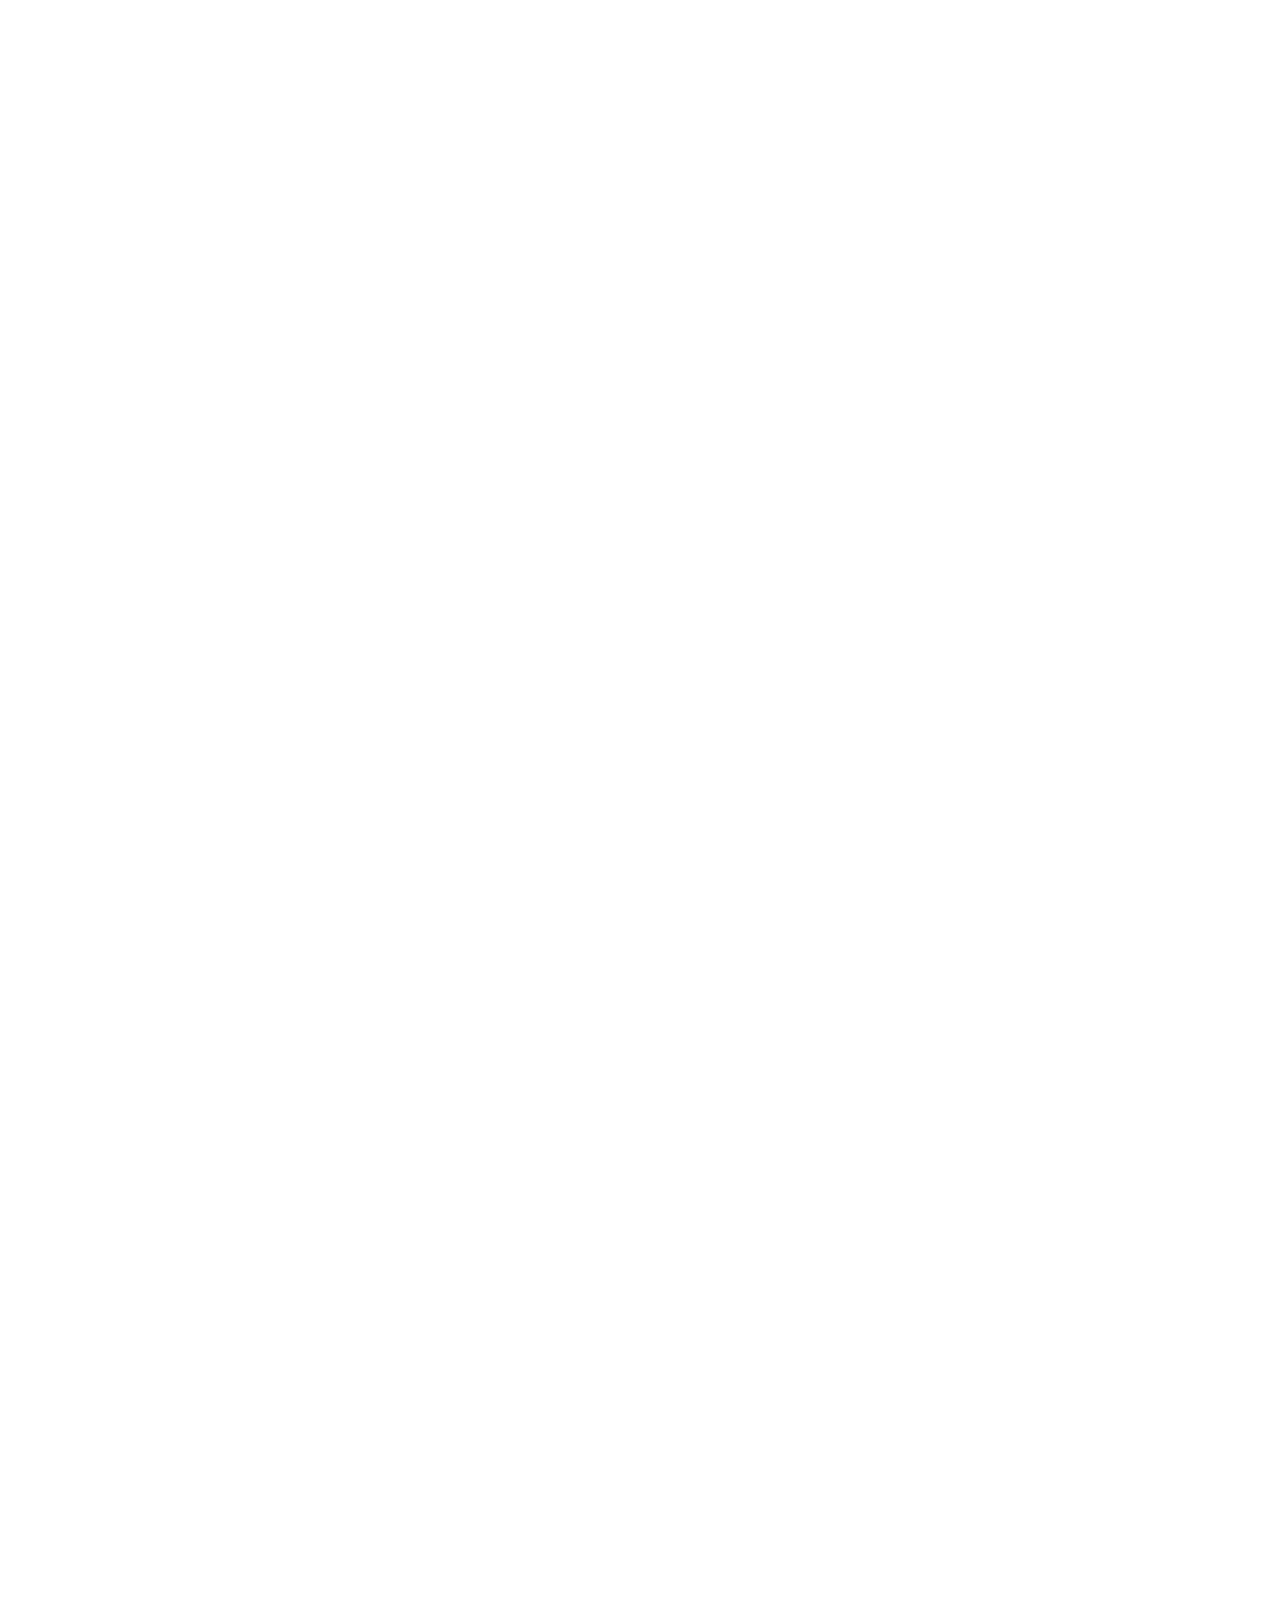
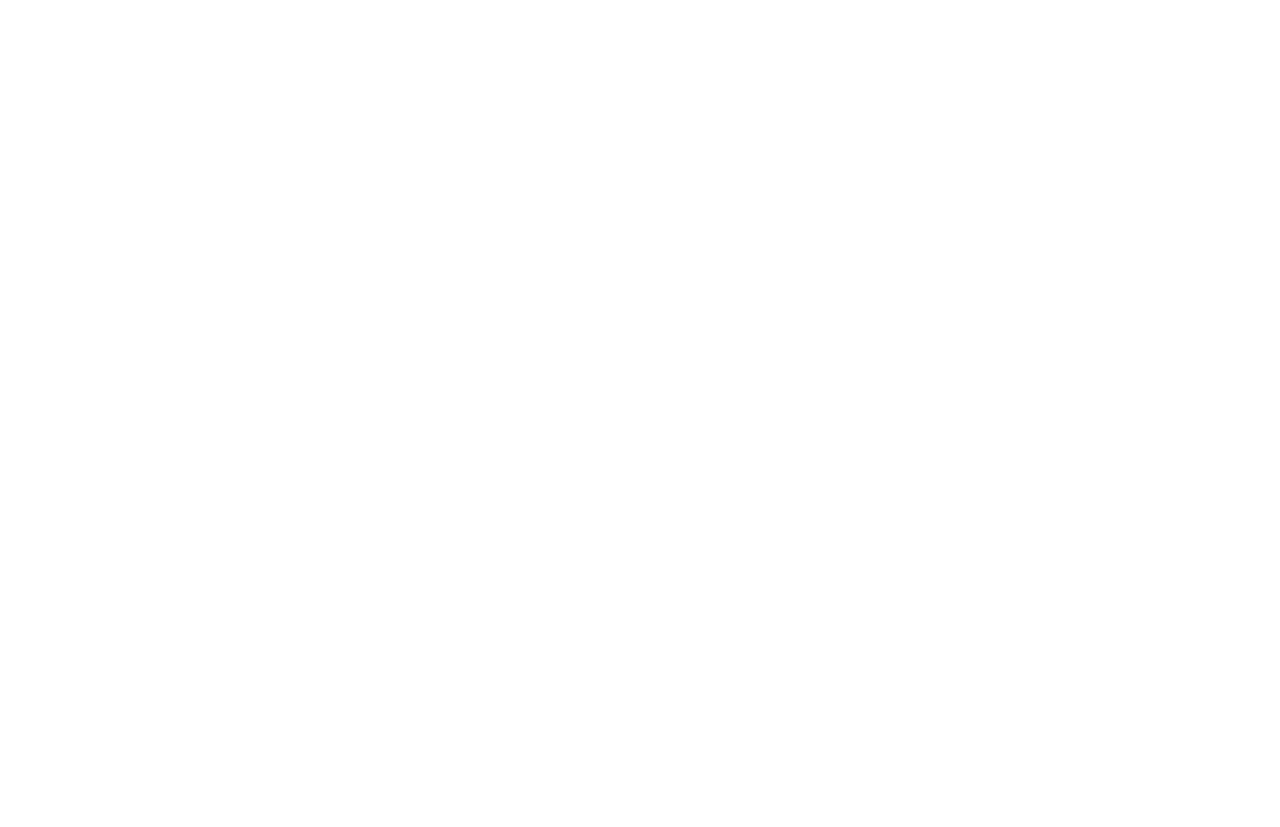
==== about.html @ 9824d0da "about page styling fix, removed slideshow" ====
﻿<!DOCTYPE html>
<!--[if IE 8]><html class="no-js lt-ie9" lang="en"> <![endif]-->
<!--[if gt IE 8]>
	<!--><html class="no-js" lang="en"><!--<![endif]-->
	<head>

	<!-- Global site tag (gtag.js) - Google Analytics -->
	<script async src="https://www.googletagmanager.com/gtag/js?id=UA-121237504-1"></script>
	<script>
	window.dataLayer = window.dataLayer || [];
	function gtag(){dataLayer.push(arguments);}
	gtag('js', new Date());

	gtag('config', 'UA-121237504-1');
	</script>

	<!-- Basic Page Needs
	================================================== -->
	<meta charset="utf-8">
	<title>Suhas Motwani</title>
	<meta name="description" content="">
	<meta name="author" content="">

	<!-- Mobile Specific Metas
	================================================== -->
	<meta name="viewport" content="width=device-width, initial-scale=1, maximum-scale=1">
	
	
	
	<!-- CSS
	================================================== -->
	<link rel="stylesheet" href="css/base.css"/>
	<link rel="stylesheet" href="css/skeleton.css"/>
	<link rel="stylesheet" href="css/layout.css"/>
	<link rel="stylesheet" href="css/font-awesome.css" />
	<link rel="stylesheet" href="css/retina.css"/>
	<link rel="stylesheet" href="css/animsition.min.css"/>
	<link rel="stylesheet" href="https://maxcdn.bootstrapcdn.com/bootstrap/3.3.7/css/bootstrap.min.css">


	
	<!-- Favicons
	================================================== -->
	<link rel="shortcut icon" href="favicon.png">
	<link rel="apple-touch-icon" href="apple-touch-icon.png">
	<link rel="apple-touch-icon" sizes="72x72" href="apple-touch-icon-72x72.png">
	<link rel="apple-touch-icon" sizes="114x114" href="apple-touch-icon-114x114.png">
	
	
	
</head>
<body>	

	<div class="animsition">
		
	<!-- MENU
	================================================== -->	

	<div id="menu-wrap" class="menu-back cbp-af-header">
		<div class="container">
			<div class="sixteen columns">
				<div class="home-logo">
					<a href="index.html">
						<img class="custom-logo" alt="home" src="./images/Layer2.png" >
					</a>
				</div>
				<ul class="slimmenu">
					<li>
						<a href="about.html" class="animsition-link">about</a>
					</li>
					<li>
						<a href="projects.html" class="animsition-link">projects</a>
					</li>
					<li> 
						<a href="blog.html" class="animsition-link">journal</a>
					</li>
					<li> 
						<a href="leer_lista.html" class="animsition-link">leer lista</a>
					</li>
					<li> 
						<a href="hello.html" class="animsition-link">hello</a>
					</li>
				</ul>
			</div>
		</div>
	</div>		
	
	<!-- Primary Page Layout
	================================================== -->

	<section class="cd-section">
		<div class="cd-block">
			<div class="about-top">
				
				<div class="big-text-pages-top-about">
					<h1 style="color: #fff">Bengaluru Huduga<span style="color: rgb(248, 148, 6)"> . </span>Mumbai Meri Jaan</h1>
				</div>
				
				<div class="small-text-about">- Small beginnings, Big Dreams -</div>
				
				<a href="#scroll-link" class="scroll scroll-down"></a>
				
			</div>
		</div>
	</section> <!-- .cd-section --> 

	<section class="section white-background padding-top" id="scroll-link">
		<div class="container row" id="about-contents-container">
			<div class="col-md-6">
				<div class="section-big-header-text">	
					<h2>Suhas Motwani<span>.</span></h2>	
					<div class="line-big-header"></div>
					<p>
						<div style="font-size: 15px;  padding-bottom: 15px;" >I strongly believe in the words of Carl Bard - </div>
						<div style="font-size: 15px; padding-bottom: 15px;" >"No one can go back and make a brand new start, but anyone can start from now and make a brand new ending" .</div>
						<div  style="font-size: 15px;font-style:italic;" >Making every moment worth living, since 1994.</div>
					</p> 
				</div>		
			</div>		
			<div class="col-md-6" style="font-size: 14px;">
				<p class="text-bottom-margin about-text-title">Pragmatic, Persistent and an eye for Innovation. </p>
				<p class="text-bottom-margin">I'm a keen learner and believe in an interdisciplinary approach to understanding the world with focus on finance, economics and business. Four years of Engineering and 21 months in a data prominent role has given me a strong foothold on the technical aspects and pathways to tackle real-world problems.</p>
				<p class="text-bottom-margin">Outside of work and academics, I’ve a strong passion for event management and have worked for a gamut of clients in the past few years. I have also been actively involved in sports through my teenage years, representing Bangalore at the district level Cricket tournaments and participating in Basketball and Volleyball at the college level.</p>
				<p class="text-bottom-margin">I have a strong inclination to travel and discover the abundance and serenity nature has to offer. Currently working on a couple of projects to enable the disabled, using technology.</p>
				<p class="text-bottom-margin"></p>
			</div>		
		</div>
	</section>

	<section class="section white-background row">
		<div id="custom-projects-grid">
			<div class="about-container row">
				<div class="custom-about-container  col-md-offset-2 col-md-3">
					<div class="team-wrap">
						<img src="./images/IMG_0418-compressor.jpg" alt="me">
						<div class="mask-team">
							<h6>Suhas Motwani</h6>
							<p><span>business intelligence and analytics consultant</span></p>
							<ul class="skills-list">
								<li>
									<p><span>&#xf1db;</span>Thorogood Associates</p>
								</li>
							</ul>
							<div class="social-team">
								<ul class="list-social-team">
									<li class="icon-soc-team">
										<a target="_blank" target="_blank" href="http://www.linkedin.com/in/suhasmotwani">&#xf0e1;</a>
									</li>
									<li class="icon-soc-team">
										<a target="_blank" href="https://www.facebook.com/suhas.motwani">&#xf09a;</a>
									</li>
									<li class="icon-soc-team">
										<a target="_blank" href="http://twitter.com/MotwaniSuhas">&#xf099;</a>
									</li>
									<li class="icon-soc-team">
										<a target="_blank" href="http://www.instagram.com/motwanisuhas">&#xf16d;</a>
									</li>
								</ul>
							</div>
						</div>
					</div>
				</div>
				<div class="col-md-offset-1 col-md-5">
					<div class="skill-item-container">
						<div class="skills-name">Data <span></span></div>
						<div class="pro-bar-container pro-bar-margin">
							<div class="pro-bar bar-70" data-pro-bar-percent="70"></div>
						</div>
					</div>
					<div class="skill-item-container">
						<div class="skills-name">Story <span></span></div>
						<div class="pro-bar-container pro-bar-margin">
							<div class="pro-bar bar-80" data-pro-bar-percent="80"></div>
						</div>
					</div>
					<div class="skill-item-container">
						<div class="skills-name">Product <span></span></div>
						<div class="pro-bar-container pro-bar-margin">
							<div class="pro-bar bar-60" data-pro-bar-percent="60" data-pro-bar-delay="100"></div>
						</div>
					</div>
					<div class="skill-item-container">
						<div class="skills-name">Growth <span></span></div>
						<div class="pro-bar-container pro-bar-margin">
							<div class="pro-bar bar-82" data-pro-bar-percent="82" data-pro-bar-delay="100"></div>
						</div>
					</div>
				</div>
			</div>
		</div>
	</section>
		
	<section class="section white-background padding-top">
		<div id="slideshow" >
			<div class="row">
				<img class="small-img" src="./images/about/bmsce.jpg" alt="" >
				<img class="small-img" src="./images/about/wiksate.jpg" alt="" >
				<img class="small-img" src="./images/about/microsoft.png" alt="" >
				<img class="small-img" src="./images/about/logo_motif-10.jpg" alt="" >
			</div>
			<div class="row">
				<img class="small-img" src="./images/about/thorogood.png" alt="" >
				<img class="small-img" src="./images/about/nopo.jpg" alt="" >
				<img class="small-img" src="./images/about/rotract.png" alt="">
				<img class="small-img" src="./images/about/tedx.jpg" alt="" >
			</div>
		</div>
	</section>

	<nav>
		<ul class="cd-vertical-nav">
			<li><a href="#0" class="cd-prev"></a></li>
			<li><a href="#0" class="cd-next"></a></li>
		</ul>
	</nav> <!-- .cd-vertical-nav -->

	<footer class="footer no-shadow">
		<div class="container">
			<div class="sixteen columns">
				<div class="footer-social">
					<a target="_blank" href="http://www.linkedin.com/in/suhasmotwani">linkedin</a>
					<a target="_blank" href="https://www.facebook.com/suhas.motwani">facebook</a>
					<a target="_blank" href="http://twitter.com/MotwaniSuhas">twitter</a>
					<a target="_blank" href="http://www.instagram.com/motwanisuhas">instagram</a>
				</div>
			</div>
		</div>
		<div class="container">
			<div class="sixteen columns">
				<div class="footer-copy-text">
					<p>© Suhas Motwani. All rights reserved. 2018</p>
					<!-- <p>Made with 💕 by S&S in Bengaluru, India</p> -->
				</div>
			</div>
		</div>
	</footer> 	
		
	</div>	

	
	<!-- JAVASCRIPT
	================================================== -->
	<script type="text/javascript" src="js/jquery.js"></script>	
	<!-- <script type="text/javascript" src="js/modernizr.custom.js"></script>  -->
	<script type="text/javascript" src="js/jquery.animsition.min.js"></script>
  <script src="https://maxcdn.bootstrapcdn.com/bootstrap/3.3.7/js/bootstrap.min.js"></script>

	<script type="text/javascript">
		// $("#slideshow > div:gt(0)").hide();

		// setInterval(function() {
		// 	$('#slideshow > div:first')
		// 	.fadeOut(1000)
		// 	.next()
		// 	.fadeIn(1000)
		// 	.end()
		// 	.appendTo('#slideshow');
		// }, 3000);
</script>
<script type="text/javascript">
	(function($) { "use strict";
		$(document).ready(function() {
			
			$(".animsition").animsition({
				
				inClass               :   'zoom-in-sm',
				outClass              :   'zoom-out-sm',
				inDuration            :    800,
				outDuration           :    800,
				linkElement           :   '.animsition-link', 
		// e.g. linkElement   :   'a:not([target="_blank"]):not([href^=#])'
		loading               :    true,
		loadingParentElement  :   'body', //animsition wrapper element
		loadingClass          :   'animsition-loading',
		unSupportCss          : [ 'animation-duration',
		'-webkit-animation-duration',
		'-o-animation-duration'
		],
		//"unSupportCss" option allows you to disable the "animsition" in case the css property in the array is not supported by your browser. 
		//The default setting is to disable the "animsition" in a browser that does not support "animation-duration".
		
		overlay               :   false,
		
		overlayClass          :   'animsition-overlay-slide',
		overlayParentElement  :   'body'
	});
		});  
	})(jQuery);
</script>
<script type="text/javascript" src="js/jquery.easing.js"></script>
<!-- <script type="text/javascript" src="js/retina-1.1.0.min.js"></script> -->
<!-- <script type="text/javascript" src="js/classie.js"></script> -->
<!-- <script type="text/javascript" src="js/cbpAnimatedHeader.min.js"></script> -->
<script type="text/javascript" src="js/menu.js"></script> 	
<script type="text/javascript" src="js/scroll.js"></script>
<script type="text/javascript" src="js/custom-about.js"></script>  	  

<!-- <script type="text/javascript" src="js/jquery.counterup.min.js"></script> -->
<!-- <script type="text/javascript" src="js/waypoints.min.js"></script> -->
<script type="text/javascript" src="js/visible.min.js"></script> 
<script type="text/javascript" src="js/pro-bars.js"></script>	
<!-- <script type="text/javascript" src="js/jquery.fitvids.js"></script>  -->
<!-- <script type="text/javascript" src="js/smk-accordion.js"></script> -->
<!-- <script type="text/javascript" src="js/custom-shortcodes.js"></script>  -->
<!-- End Document
	================================================== -->
</body>
</html>
---- css/base.css ----
/*
* Skeleton V1.2
* Copyright 2011, Dave Gamache
* www.getskeleton.com
* Free to use under the MIT license.
* http://www.opensource.org/licenses/mit-license.php
* 6/20/2012
*/


/* Table of Content
==================================================
	#Reset & Basics
	#Basic Styles
	#Site Styles
	#Typography
	#Links
	#Lists
	#Images
	#Buttons
	#Forms
	#Misc */


/* #Reset & Basics (Inspired by E. Meyers)
================================================== */
	html, body, div, span, applet, object, iframe, h1, h2, h3, h4, h5, h6, p, blockquote, pre, a, abbr, acronym, address, big, cite, code, del, dfn, em, img, ins, kbd, q, s, samp, small, strike, strong, sub, sup, tt, var, b, u, i, center, dl, dt, dd, ol, ul, li, fieldset, form, label, legend, table, caption, tbody, tfoot, thead, tr, th, td, article, aside, canvas, details, embed, figure, figcaption, footer, header, hgroup, menu, nav, output, ruby, section, summary, time, mark, audio, video, select{
		margin: 0;
		padding: 0;
		border: 0;
		font-size: 100%;
		font: inherit;
		vertical-align: baseline; }
	article, aside, details, figcaption, figure, footer, header, hgroup, menu, nav, section {
		display: block; }
	body {
		line-height: 1; }
	ol, ul {
		list-style: none; }
	blockquote, q {
		quotes: none; }
	blockquote:before, blockquote:after,
	q:before, q:after {
		content: '';
		content: none; }
	table {
		border-collapse: collapse;
		border-spacing: 0; }

/* #Basic Styles
================================================== */
body {
	background: #f2f2f2;
	font-family: 'Open Sans', sans-serif;
	font-weight:400;
	font-size: 13px;
	line-height:26px;
	color:#999999;
	overflow-x:hidden;
	-webkit-font-smoothing: antialiased; /* Fix for webkit rendering */
	text-shadow: 1px 1px 1px rgba(0,0,0,0.004);
	-webkit-text-size-adjust: 100%;
 }
 html {
		overflow-x:hidden; 
	height:100%;
}
/* #Typography
================================================== */
	h1, h2, h3, h4, h5, h6 {
		color: #414141;
		font-family: 'Galano-Bold';
		text-align:center;
	}
	h1 a, h2 a, h3 a, h4 a, h5 a, h6 a { font-weight: inherit; }
	h1 { font-size: 40px; line-height:46px; }
	h2 { font-size: 34px; line-height:40px;}
	h3 { font-size: 30px; line-height: 36px;}
	h4 { font-size: 26px; line-height: 32px;}
	h5 { font-size: 22px; line-height: 28px;}
	h6 { font-size: 18px; line-height: 24px;}


	p {  }
	p img { margin: 0; }
	p.lead { font-size: 21px; line-height: 27px; color: #777;  }

	em { font-style: italic; }
	strong { font-weight: 600;}
	small { font-size: 80%; }
	


/*	Blockquotes  */
	blockquote, blockquote p { font-size: 17px; line-height: 24px; color: #777; }
	blockquote { margin: 0 0 20px; padding: 9px 20px 0 19px; }
	blockquote cite { display: block; font-size: 12px; color: #555; }
	blockquote cite:before { content: "\2014 \0020"; }
	blockquote cite a, blockquote cite a:visited, blockquote cite a:visited { color: #555; }

	hr { border: solid #323a3d; border-width: 1px 0 0; clear: both; margin:0 10px 0 10px; height: 0; position:relative;}


/* #Links
================================================== */
	a, a:visited { text-decoration: none; }
	a:hover, a:focus { color: #e74c3c;}
	p a, p a:visited { line-height: inherit; text-decoration: none;}
	a:focus{
	outline:none;
	}

/* #Lists
================================================== */
	ul, ol { }
	ul { list-style: none outside; }
	ol { list-style: decimal; }
	ol, ul.square, ul.circle, ul.disc { margin-left: 30px; }
	ul.square { list-style: square outside; }
	ul.circle { list-style: circle outside; }
	ul.disc { list-style: disc outside; }
	ul ul, ul ol,
	ol ol, ol ul { font-size: 90%;  }
	ul ul li, ul ol li,
	ol ol li, ol ul li {  }
	li { line-height: 18px; }
	ul.large li { line-height: 21px; }
	li p { line-height: 21px; }
/* #Buttons
================================================== */

	.button,
	button,
	input[type="submit"],
	input[type="reset"],
	input[type="button"] {
	background:#363636;	
	margin-top:10px;
	border:none;
	  color: #dfdfdf;
	  display: inline-block;
	  font-size: 16px;
	  cursor: pointer;
	  line-height: normal;
	  padding: 15px 25px;
	-webkit-transition : all 0.3s ease-out;
	-moz-transition : all 0.3s ease-out;
	-o-transition :all 0.3s ease-out;
	transition : all 0.3s ease-out; 
	width:100%}

	.button:hover,
	button:hover,
	input[type="submit"]:hover,
	input[type="reset"]:hover,
	input[type="button"]:hover {	
	  color: #e74c3c;
	background:#292929;	 }

	.button:active,
	button:active,
	input[type="submit"]:active,
	input[type="reset"]:active,
	input[type="button"]:active {	
	  color: #e74c3c;}

	.button.full-width,
	button.full-width,
	input[type="submit"].full-width,
	input[type="reset"].full-width,
	input[type="button"].full-width {
		width: 100%;
		padding-left: 0 !important;
		padding-right: 0 !important;
		text-align: center; }

	/* Fix for odd Mozilla border & padding issues */
	button::-moz-focus-inner,
	input::-moz-focus-inner {
    border: 0;
    padding: 0;
	}
/* #Images
================================================== */






/* #Misc
================================================== */
	.remove-bottom { margin-bottom: 0 !important; }
	.half-bottom { margin-bottom: 10px !important; }
	.add-bottom { margin-bottom: 20px !important; }

.clear {
	clear: both;
	display: block;
	overflow: hidden;
	visibility: hidden;
	width: 0;
	height: 0;
}
::selection {
	background: rgba(100,100,100,.2); /* Safari */
	}
::-moz-selection {
	background: rgba(100,100,100,.2); /* Firefox */
}
---- css/skeleton.css ----
/*
* Skeleton V1.2 improved by IG Design
* Copyright 2011, Dave Gamache
* www.getskeleton.com
* Free to use under the MIT license.
* http://www.opensource.org/licenses/mit-license.php
* 6/20/2012
*/


/* Table of Contents
==================================================
	#Base 1350 Grid
	#Base 1200 Grid
    #Base 960 Grid
    #Tablet (Portrait)
    #Mobile (Portrait)
    #Mobile (Landscape)
    #Clearing */


	
/* #Base 1350 Grid
================================================== */	
	
		.container                                  { position: relative; width: 1360px; margin: 0 auto; padding: 0; }
		.container .column,
		.container .columns                         { float: left; display: inline; margin-left: 25px; margin-right: 25px; margin-top: 25px; margin-bottom: 25px;}
		.row                                        { margin-bottom: 50px; }

		/* Nested Column Classes */
		.column.alpha, .columns.alpha               { margin-left: 0; }
		.column.omega, .columns.omega               { margin-right: 0; }

		/* Base Grid */
		.container .one.column,
		.container .one.columns                     { width: 35px;  }
		.container .two.columns                     { width: 120px; }
		.container .three.columns                   { width: 205px; } 
		.container .four.columns                    { width: 290px; }
		.container .five.columns                    { width: 375px; }
		.container .six.columns                     { width: 460px; }
		.container .seven.columns                   { width: 545px; }
		.container .eight.columns                   { width: 630px; }
		.container .nine.columns                    { width: 715px; }
		.container .ten.columns                     { width: 800px; }
		.container .eleven.columns                  { width: 885px; }
		.container .twelve.columns                  { width: 970px; }
		.container .thirteen.columns                { width: 1055px; }
		.container .fourteen.columns                { width: 1140px; }
		.container .fifteen.columns                 { width: 1225px; }
		.container .sixteen.columns                 { width: 1310px; }

		.container .one-third.column                { width: 403.333333px; }
		.container .two-thirds.column               { width: 856.666666px; }

		/* Offsets */
		.container .offset-by-one                   { padding-left: 85px;  }
		.container .offset-by-two                   { padding-left: 170px; }
		.container .offset-by-three                 { padding-left: 255px; }
		.container .offset-by-four                  { padding-left: 340px; }
		.container .offset-by-five                  { padding-left: 425px; }
		.container .offset-by-six                   { padding-left: 510px; }
		.container .offset-by-seven                 { padding-left: 595px; }
		.container .offset-by-eight                 { padding-left: 680px; }
		.container .offset-by-nine                  { padding-left: 765px; }
		.container .offset-by-ten                   { padding-left: 850px; }
		.container .offset-by-eleven                { padding-left: 935px; }
		.container .offset-by-twelve                { padding-left: 1020px; }
		.container .offset-by-thirteen              { padding-left: 1105px; }
		.container .offset-by-fourteen              { padding-left: 1190px; }
		.container .offset-by-fifteen               { padding-left: 1275px; }	
	
	
	

	
/* #Base 1200 Grid
================================================== */	
	@media only screen and (min-width: 1200px) and (max-width: 1359px) {	
		.container                                  { position: relative; width: 1200px; margin: 0 auto; padding: 0; }
		.container .column,
		.container .columns                         { float: left; display: inline; margin-left: 10px; margin-right: 10px; margin-top: 10px; margin-bottom: 10px;}
		.row                                        { margin-bottom: 20px; }

		/* Nested Column Classes */
		.column.alpha, .columns.alpha               { margin-left: 0; }
		.column.omega, .columns.omega               { margin-right: 0; }

		/* Base Grid */
		.container .one.column,
		.container .one.columns                     { width: 55px;  }
		.container .two.columns                     { width: 130px; }
		.container .three.columns                   { width: 264px; }
		.container .four.columns                    { width: 280px; }
		.container .five.columns                    { width: 355px; }
		.container .six.columns                     { width: 430px; }
		.container .seven.columns                   { width: 505px; }
		.container .eight.columns                   { width: 580px; }
		.container .nine.columns                    { width: 655px; }
		.container .ten.columns                     { width: 730px; }
		.container .eleven.columns                  { width: 805px; }
		.container .twelve.columns                  { width: 880px; }
		.container .thirteen.columns                { width: 955px; }
		.container .fourteen.columns                { width: 1030px; }
		.container .fifteen.columns                 { width: 1105px; }
		.container .sixteen.columns                 { width: 1180px; }

		.container .one-third.column                { width: 380px; }
		.container .two-thirds.column               { width: 780px; }

		/* Offsets */
		.container .offset-by-one                   { padding-left: 75px;  }
		.container .offset-by-two                   { padding-left: 150px; }
		.container .offset-by-three                 { padding-left: 225px; }
		.container .offset-by-four                  { padding-left: 300px; }
		.container .offset-by-five                  { padding-left: 375px; }
		.container .offset-by-six                   { padding-left: 450px; }
		.container .offset-by-seven                 { padding-left: 525px; }
		.container .offset-by-eight                 { padding-left: 600px; }
		.container .offset-by-nine                  { padding-left: 675px; }
		.container .offset-by-ten                   { padding-left: 750px; }
		.container .offset-by-eleven                { padding-left: 825px; }
		.container .offset-by-twelve                { padding-left: 900px; }
		.container .offset-by-thirteen              { padding-left: 975px; }
		.container .offset-by-fourteen              { padding-left: 1050px; }
		.container .offset-by-fifteen               { padding-left: 1125px; }	
	}	
	
	
	

/* #Base 960 Grid
================================================== */

	@media only screen and (min-width: 960px) and (max-width: 1199px) {
		.container                                  { position: relative; width: 960px; margin: 0 auto; padding: 0; }
		.container .column,
		.container .columns                         { float: left; display: inline; margin-left: 10px; margin-right: 10px; margin-top: 10px; margin-bottom: 10px;}
		.row                                        { margin-bottom: 20px; }

		/* Nested Column Classes */
		.column.alpha, .columns.alpha               { margin-left: 0; }
		.column.omega, .columns.omega               { margin-right: 0; }

		/* Base Grid */
		.container .one.column,
		.container .one.columns                     { width: 40px;  }
		.container .two.columns                     { width: 100px; }
		.container .three.columns                   { width: 160px; }
		.container .four.columns                    { width: 220px; }
		.container .five.columns                    { width: 280px; }
		.container .six.columns                     { width: 340px; }
		.container .seven.columns                   { width: 400px; }
		.container .eight.columns                   { width: 460px; }
		.container .nine.columns                    { width: 520px; }
		.container .ten.columns                     { width: 580px; }
		.container .eleven.columns                  { width: 640px; }
		.container .twelve.columns                  { width: 700px; }
		.container .thirteen.columns                { width: 760px; }
		.container .fourteen.columns                { width: 820px; }
		.container .fifteen.columns                 { width: 880px; }
		.container .sixteen.columns                 { width: 940px; }

		.container .one-third.column                { width: 300px; }
		.container .two-thirds.column               { width: 620px; }

		/* Offsets */
		.container .offset-by-one                   { padding-left: 60px;  }
		.container .offset-by-two                   { padding-left: 120px; }
		.container .offset-by-three                 { padding-left: 180px; }
		.container .offset-by-four                  { padding-left: 240px; }
		.container .offset-by-five                  { padding-left: 300px; }
		.container .offset-by-six                   { padding-left: 360px; }
		.container .offset-by-seven                 { padding-left: 420px; }
		.container .offset-by-eight                 { padding-left: 480px; }
		.container .offset-by-nine                  { padding-left: 540px; }
		.container .offset-by-ten                   { padding-left: 600px; }
		.container .offset-by-eleven                { padding-left: 660px; }
		.container .offset-by-twelve                { padding-left: 720px; }
		.container .offset-by-thirteen              { padding-left: 780px; }
		.container .offset-by-fourteen              { padding-left: 840px; }
		.container .offset-by-fifteen               { padding-left: 900px; }
	}


/* #Tablet (Portrait)
================================================== */

    /* Note: Design for a width of 768px */

    @media only screen and (min-width: 768px) and (max-width: 959px) {
        .container                                  { width: 768px; }
        .container .column,
        .container .columns                         { margin-left: 10px; margin-right: 10px;  margin-top: 10px; margin-bottom: 10px;}
        .column.alpha, .columns.alpha               { margin-left: 0; margin-right: 10px; }
        .column.omega, .columns.omega               { margin-right: 0; margin-left: 10px; }
        .alpha.omega                                { margin-left: 0; margin-right: 0; }

        .container .one.column,
        .container .one.columns                     { width: 28px; }
        .container .two.columns                     { width: 76px; }
        .container .three.columns                   { width: 124px; }
        .container .four.columns                    { width: 172px; }
        .container .five.columns                    { width: 220px; }
        .container .six.columns                     { width: 268px; }
        .container .seven.columns                   { width: 316px; }
        .container .eight.columns                   { width: 364px; }
        .container .nine.columns                    { width: 412px; }
        .container .ten.columns                     { width: 460px; }
        .container .eleven.columns                  { width: 508px; }
        .container .twelve.columns                  { width: 556px; }
        .container .thirteen.columns                { width: 604px; }
        .container .fourteen.columns                { width: 652px; }
        .container .fifteen.columns                 { width: 700px; }
        .container .sixteen.columns                 { width: 748px; }

        .container .one-third.column                { width: 236px; }
        .container .two-thirds.column               { width: 492px; }

        /* Offsets */
        .container .offset-by-one                   { padding-left: 48px; }
        .container .offset-by-two                   { padding-left: 96px; }
        .container .offset-by-three                 { padding-left: 144px; }
        .container .offset-by-four                  { padding-left: 192px; }
        .container .offset-by-five                  { padding-left: 240px; }
        .container .offset-by-six                   { padding-left: 288px; }
        .container .offset-by-seven                 { padding-left: 336px; }
        .container .offset-by-eight                 { padding-left: 384px; }
        .container .offset-by-nine                  { padding-left: 432px; }
        .container .offset-by-ten                   { padding-left: 480px; }
        .container .offset-by-eleven                { padding-left: 528px; }
        .container .offset-by-twelve                { padding-left: 576px; }
        .container .offset-by-thirteen              { padding-left: 624px; }
        .container .offset-by-fourteen              { padding-left: 672px; }
        .container .offset-by-fifteen               { padding-left: 720px; }
    }


/*  #Mobile (Portrait)
================================================== */


    @media only screen and (min-width: 480px) and (max-width: 767px) {
        .container { width: 420px; }
        .container .columns,
        .container .column {  margin-left: 0; margin-right: 0; margin-top: 10px; margin-bottom: 10px;}

        .container .one.column,
        .container .one.columns,
        .container .two.columns,
        .container .three.columns,
        .container .four.columns,
        .container .five.columns,
        .container .six.columns,
        .container .seven.columns,
        .container .eight.columns,
        .container .nine.columns,
        .container .ten.columns,
        .container .eleven.columns,
        .container .twelve.columns,
        .container .thirteen.columns,
        .container .fourteen.columns,
        .container .fifteen.columns,
        .container .sixteen.columns,
        .container .one-third.column,
        .container .two-thirds.column  { width: 420px; }

        /* Offsets */
        .container .offset-by-one,
        .container .offset-by-two,
        .container .offset-by-three,
        .container .offset-by-four,
        .container .offset-by-five,
        .container .offset-by-six,
        .container .offset-by-seven,
        .container .offset-by-eight,
        .container .offset-by-nine,
        .container .offset-by-ten,
        .container .offset-by-eleven,
        .container .offset-by-twelve,
        .container .offset-by-thirteen,
        .container .offset-by-fourteen,
        .container .offset-by-fifteen { padding-left: 0; }

    }

/* #Mobile 
================================================== */


    @media only screen and (min-width: 320px) and (max-width: 479px) {
        .container { width: 300px; }
        .container .columns,
        .container .column {  margin-left: 0; margin-right: 0;  margin-top: 10px; margin-bottom: 10px;}

        .container .one.column,
        .container .one.columns,
        .container .two.columns,
        .container .three.columns,
        .container .four.columns,
        .container .five.columns,
        .container .six.columns,
        .container .seven.columns,
        .container .eight.columns,
        .container .nine.columns,
        .container .ten.columns,
        .container .eleven.columns,
        .container .twelve.columns,
        .container .thirteen.columns,
        .container .fourteen.columns,
        .container .fifteen.columns,
        .container .sixteen.columns,
        .container .one-third.column,
        .container .two-thirds.column { width: 300px; }

        /* Offsets */
        .container .offset-by-one,
        .container .offset-by-two,
        .container .offset-by-three,
        .container .offset-by-four,
        .container .offset-by-five,
        .container .offset-by-six,
        .container .offset-by-seven,
        .container .offset-by-eight,
        .container .offset-by-nine,
        .container .offset-by-ten,
        .container .offset-by-eleven,
        .container .offset-by-twelve,
        .container .offset-by-thirteen,
        .container .offset-by-fourteen,
        .container .offset-by-fifteen { padding-left: 0; }
    }


/* #Mobile (Landscape)
================================================== */

    /* Note: Design for a width of 320px */

    @media only screen and (max-width: 319px) {
        .container { width: 220px; }
        .container .columns,
        .container .column { margin-left: 0; margin-right: 0; margin-top: 10px; margin-bottom: 10px;}

        .container .one.column,
        .container .one.columns,
        .container .two.columns,
        .container .three.columns,
        .container .four.columns,
        .container .five.columns,
        .container .six.columns,
        .container .seven.columns,
        .container .eight.columns,
        .container .nine.columns,
        .container .ten.columns,
        .container .eleven.columns,
        .container .twelve.columns,
        .container .thirteen.columns,
        .container .fourteen.columns,
        .container .fifteen.columns,
        .container .sixteen.columns,
        .container .one-third.column,
        .container .two-thirds.column { width: 220px; }

        /* Offsets */
        .container .offset-by-one,
        .container .offset-by-two,
        .container .offset-by-three,
        .container .offset-by-four,
        .container .offset-by-five,
        .container .offset-by-six,
        .container .offset-by-seven,
        .container .offset-by-eight,
        .container .offset-by-nine,
        .container .offset-by-ten,
        .container .offset-by-eleven,
        .container .offset-by-twelve,
        .container .offset-by-thirteen,
        .container .offset-by-fourteen,
        .container .offset-by-fifteen { padding-left: 0; }
    }


/* #Clearing
================================================== */

    /* Self Clearing Goodness */
    .container:after { content: "\0020"; display: block; height: 0; clear: both; visibility: hidden; }

    /* Use clearfix class on parent to clear nested columns,
    or wrap each row of columns in a <div class="row"> */
    .clearfix:before,
    .clearfix:after,
    .row:before,
    .row:after {
      content: '\0020';
      display: block;
      overflow: hidden;
      visibility: hidden;
      width: 0;
      height: 0; }
    .row:after,
    .clearfix:after {
      clear: both; }
    .row,
    .clearfix {
      zoom: 1; }

    /* You can also use a <br class="clear" /> to clear columns */
    .clear {
      clear: both;
      display: block;
      overflow: hidden;
      visibility: hidden;
      width: 0;
      height: 0;
    }
---- css/layout.css ----
/*@import url(http://fonts.googleapis.com/css?family=Open+Sans:300italic,400italic,600italic,700italic,800italic,400,300,600,700,800&subset=latin,cyrillic-ext,greek-ext,greek,vietnamese,latin-ext,cyrillic);*/
/*@import url(http://fonts.googleapis.com/css?family=Satisfy);*/


@import url("colors/color.css");

@font-face {
  font-family: 'Satisfy';
  font-style: normal;
  font-weight: 400;
  src: url('./font/satisfy-v8-latin-regular.eot'); /* IE9 Compat Modes */
  src: local('Satisfy Regular'), local('Satisfy-Regular'),
       url('./font/satisfy-v8-latin-regular.eot?#iefix') format('embedded-opentype'), /* IE6-IE8 */
       url('./font/satisfy-v8-latin-regular.woff2') format('woff2'), /* Super Modern Browsers */
       url('./font/satisfy-v8-latin-regular.woff') format('woff'), /* Modern Browsers */
       url('./font/satisfy-v8-latin-regular.ttf') format('truetype'), /* Safari, Android, iOS */
       url('./font/satisfy-v8-latin-regular.svg#Satisfy') format('svg'); /* Legacy iOS */
}


/* #Loading Logo
================================================== */

.animsition-loading:after{
	position:fixed;
	top:50%;
	width:100%;
	margin-top:40px;
    font-family: 'Playball', cursive;
	font-size:32px;
	text-align:center;
	content:"";
	letter-spacing:3px;
}

/* #Navigation
================================================== */

#menu-wrap{
  position: fixed;
	padding-bottom:10px;
	width:100%;
	z-index:500;
	top:0;
	left:0;
}
#menu-wrap .container .columns  { 
	margin-top: 10px;
	margin-bottom: 10px;
}
.menu-back{
	background: rgba(247,247,247,.8);
	-webkit-transition : all 0.3s ease-out;
	-moz-transition : all 0.3s ease-out;
	-o-transition :all 0.3s ease-out;
	transition : all 0.3s ease-out;
}


.cbp-af-header {
	-webkit-transition : all 0.3s ease-out;
	-moz-transition : all 0.3s ease-out;
	-o-transition :all 0.3s ease-out;
	transition : all 0.3s ease-out;
}

.cbp-af-header.cbp-af-header-shrink {
	background: rgba(247,247,247,.95);
	-webkit-transition : all 0.3s ease-out;
	-moz-transition : all 0.3s ease-out;
	-o-transition :all 0.3s ease-out;
	transition : all 0.3s ease-out;
}
.cbp-af-header.cbp-af-header-shrink .logo{
	width:86px;
	height:16px;
	top:32px;
	background:url('../images/suhas-logo.jpg') no-repeat center center;
	background-size:86px 16px;
	-webkit-transition : all 0.3s ease-out;
	-moz-transition : all 0.3s ease-out;
	-o-transition :all 0.3s ease-out;
	transition : all 0.3s ease-out;
}

.cbp-af-header.cbp-af-header-shrink ul.slimmenu {
	margin-top:1px;
	margin-bottom:0;
	-webkit-transition : all 0.3s ease-out;
	-moz-transition : all 0.3s ease-out;
	-o-transition :all 0.3s ease-out;
	transition : all 0.3s ease-out;
}
.cbp-af-header.cbp-af-header-shrink ul.slimmenu li:first-child {
	background:none;
}
.cbp-af-header.cbp-af-header-shrink ul.slimmenu li ul li:first-child { 
	background:none; 
}
ul.slimmenu li ul li a {
    color: #000;
}
ul.slimmenu li ul li a:hover {
}
ul.slimmenu li ul li { 
	background:none;
	padding-left:0; }
	
ul.slimmenu li ul {
	background:rgba(255,255,255,.95);
	box-shadow: 0 0 15px rgba(0,0,0,0.2);
}

.custom-logo{
	position: absolute;
  top: 23px;
  width: 233px;
  height: 47px;
  border: 0;
}

.menu-collapser {
    position: relative;
    width: 100%;
    height: 48px;
    line-height: 48px;
    font-size: 16px;
    padding: 0 8px;
    box-sizing: border-box;
    -moz-box-sizing: border-box;
    -webkit-box-sizing: border-box
	-webkit-transition : all 0.3s ease-out;
	-moz-transition : all 0.3s ease-out;
	-o-transition :all 0.3s ease-out;
	transition : all 0.3s ease-out;
}
.collapse-button {
    position: absolute;
    /*right: 8px;*/
    left: 90%;
    top: 60%;
    width: 40px;
    background-image: linear-gradient(to bottom, #151515, #040404);
    background-repeat: repeat-x;
    border-style: solid;
    border-width: 1px;
    color: #000;
    box-shadow: 0 1px 0 rgba(255, 255, 255, 0.1) inset, 0 1px 0 rgba(255, 255, 255, 0.075);
    padding: 7px 10px;
    text-shadow: 0 -1px 0 rgba(0, 0, 0, 0.25);
    cursor: pointer;
    font-size: 14px;
    text-align: center;

    transform: translate(0, -50%);
    -o-transform: translate(0, -50%);
    -ms-transform: translate(0, -50%);
    -moz-transform: translate(0, -50%);
    -webkit-transform: translate(0, -50%);

    box-sizing: border-box;
    -moz-box-sizing: border-box;
    -webkit-box-sizing: border-box
}
.collapse-button:hover, .collapse-button:focus {
    background-image: none;
    background-color: #040404;
    color: #FFF;
}
.collapse-button .icon-bar {
    background-color: #fff;
    border-radius: 1px 1px 1px 1px;
    box-shadow: 0 1px 0 rgba(0, 0, 0, 0.25);
    display: block;
    height: 2px;
    width: 18px;
    margin: 2px 0;
}

ul.slimmenu {
	padding-top:10px;
	padding-right:10px;
	text-align:right;
	margin-top:23px;
	margin-bottom:20px;
	-webkit-transition : all 0.3s ease-out;
	-moz-transition : all 0.3s ease-out;
	-o-transition :all 0.3s ease-out;
	transition : all 0.3s ease-out;
}
ul.slimmenu li {
    position: relative;
    display: inline-block;
	background:url('../images/line-compressor.png') 0 14px no-repeat;
	background-size:15px 10px;
	padding-left:20px;
	-webkit-transition : all 0.3s ease-out;
	-moz-transition : all 0.3s ease-out;
	-o-transition :all 0.3s ease-out;
	transition : all 0.3s ease-out;
}
ul.slimmenu > li {}
ul.slimmenu > li:first-child { border-left: 0 }
ul.slimmenu > li:last-child { margin-right: 0 }
ul.slimmenu li a {
    display: block;
    color: #111111;
    padding: 10px 0px;
	cursor:pointer;
    margin: 0px 12px;
	font-family: 'Open Sans', sans-serif;
	font-weight:700;
	text-transform:uppercase;
	letter-spacing:2px;
    border-bottom:1px solid rgba(0,0,0,0);
    font-size: 11px;
    -webkit-transition: all 300ms linear;
    -moz-transition: all 300ms linear;
    -o-transition: all 300ms linear;
    -ms-transition: all 300ms linear;
    transition: all 300ms linear; 
}
ul.slimmenu li a:hover {
    text-decoration: none;
}
ul.slimmenu li {
}
ul.slimmenu li:first-child {
	background:none;
}

ul.slimmenu li .sub-collapser {
    position: absolute;
    right: 0;
    top: 0;
    width: 48px;
    height: 100%;
    z-index: 999;
    cursor: pointer;
}
ul.slimmenu li .sub-collapser:before {
	display:none;
}
ul.slimmenu li .sub-collapser > i {
	display:none;
}
ul.slimmenu li ul {
    margin: 0;
    list-style-type: none;
}
ul.slimmenu li ul a{
    font-size:10px;
}
ul.slimmenu li ul li:first-child { 
	background:none; }
ul.slimmenu li ul li {
	background:none;
	padding-left:0; }
ul.slimmenu li > ul {
    display: none;
    position: absolute;
	text-align:left;
    left: 0;
    top: 100%;
    z-index: 999;
    width: 140%;
}
ul.slimmenu li > ul > li ul {
    display: none;
    position: absolute;
    left: 100%;
    top: 0;
    z-index: 999;
    width: 100%;
}
ul.slimmenu.collapsed {
	padding:0;
	margin:0;
}
ul.slimmenu.collapsed li {
    display: block;
    width: 100%;
    box-sizing: border-box;
    -moz-box-sizing: border-box;
    -webkit-box-sizing: border-box;
}
ul.slimmenu.collapsed li a {
    display: block;
    border-bottom: 1px solid rgba(0, 0, 0, 0);
    box-sizing: border-box;
    -moz-box-sizing: border-box;
    -webkit-box-sizing: border-box
}
ul.slimmenu.collapsed li .sub-collapser {
    height: 40px;
}
ul.slimmenu.collapsed li > ul {
    display: none;
    position: static;
}

/* #Home
================================================== */

.section {
	position:relative;
	width:100%;
}
.padding-top-bottom{
	padding-top:140px;
	padding-bottom:140px;
}
.padding-top{
	padding-top:140px;
}
.padding-top-big{
	padding-top:200px;
}
.padding-bottom{
	padding-bottom:140px;
}
.white-background {
	background-color:#fff;
}
.grey-background {
	background-color:#f9f9f9;
}
.shadow-sec{
    box-shadow: 0 0 40px rgba(0, 0, 0, 0.2);
}
.hidden-sec{
    overflow:hidden;
}

.section-header-text {
	position:relative;
	width:100%;
}
.section-header-text h4{
	padding-bottom:10px;
	text-align:center;
	color: #212121;
}
.section-header-text p{
	font-weight:700;
	font-size: 15px;
	line-height:24px;
	color:#999999;
	letter-spacing:3px;
	text-align:center;
    text-transform: capitalize;
	padding-bottom:20px;
}
.section-header-text .line-header{
	position:relative;
	width:30px;
	height:2px;
	display:block;
	margin:0 auto;
	text-align:center;
}

.section-header-text-left {
	position:relative;
	width:100%;
}
.section-header-text-left h4{
	padding-bottom:10px;
	text-align:left;
	color: #212121;
}
.section-header-text-left p{
	font-weight:700;
	font-size: 15px;
	line-height:24px;
	color:#999999;
	letter-spacing:3px;
	text-align:left;
    text-transform: capitalize;
	padding-bottom:20px;
}
.section-header-text-left .line-header{
	position:relative;
	width:30px;
	height:2px;
	display:block;
}
.section-big-header-text {
	position:relative;
	width:100%;
}
.section-big-header-text h2{
	padding-bottom:30px;
	text-align:left;
	color: #212121;
}
.section-big-header-text p{
	font-weight:400;
	font-size: 16px;
	line-height:28px;
	color:#777777;
	letter-spacing:3px;
	text-align:left;
	padding-top:50px;
}
.section-big-header-text .line-big-header{
	position:relative;
	width:30px;
	height:2px;
	display:block;
}
.text-bottom-margin{
	padding-bottom:25px;
}
.about-text-title{
	font-weight: 600;
}  



/* #Slider
================================================== */

#gallery {
	position: absolute;
	width: 100%;
	height: 700px;
	top: 0;
	left: 0;
}
#controls div {
}
#controls div:hover:not(.counter) {
}
#controls div:not(.counter) {
}
#controls div.sel {
}	
.prev {
	top:50%;
	margin-top:10px;
	position:absolute;
	cursor:pointer;
	opacity:1;
	background:url('../images/arrow-left.png') no-repeat center center;
	-webkit-transition : all 0.2s ease-out;
	-moz-transition : all 0.2s ease-out;
	-o-transition :all 0.2s ease-out;
	transition : all 0.2s ease-out;
	left:150px;
	width:31px;
	height:58px;
	z-index:1000;
}
.next {
	top:50%;
	margin-top:10px;
	position:absolute;
	cursor:pointer;
	opacity:1;
	background:url('../images/arrow-right.png') no-repeat center center;
	-webkit-transition : all 0.2s ease-out;
	-moz-transition : all 0.2s ease-out;
	-o-transition :all 0.2s ease-out;
	transition : all 0.2s ease-out;
	right:150px;
	width:31px;
	height:58px;
	z-index:1000;
}			
.prev:hover, .next:hover {
	opacity:.5;
}
.prev:active, .next:active {
	opacity:.5;
}

/* #Moving Home Background
================================================== */
.moving-home {
	background: url('../images/moving-home.jpg') repeat scroll;
	position: absolute;
	background-size:cover;
	top: 0; 
	left: 0; 
	bottom: 0;
	z-index: -1;
	width:100%; 
}

/* #Tooltip
================================================== */

	.tipper { height: 1px; left: -99999px; position: absolute; pointer-events: none; top: -99999px; width: 1px;z-index:100000; }
	.tipper .tipper-content { background: rgba(0, 0, 0, 0.85);box-shadow: 0 0 25px rgba(0,0,0,0.5);text-transform:uppercase; border-radius: 3px; color: #fff; display: block; float: left; font-family: 'Open Sans', sans-serif; font-size: 10px; margin: 0; padding: 6px 20px; position: relative; white-space: nowrap; }
	.tipper .tipper-caret { background: url('../images/tipper-icon.png') no-repeat; display: block; height: 11px;  position: absolute; width: 100%; }

	.tipper.right .tipper-content { box-shadow: 1px 0 3px rgba(0, 0, 0, 0.25); }
	.tipper.right .tipper-caret { background-position: left center; left: -5px; top: 0; }

	.tipper.left .tipper-content { box-shadow: -1px 0 3px rgba(0, 0, 0, 0.25); }
	.tipper.left .tipper-caret { background-position: right center; right: -5px; top: 0; }

	.tipper.top .tipper-caret,
	.tipper.bottom .tipper-caret { display: block; float: none; height: 5px;  width: 12px;margin-left:-6px; }

	.tipper.top .tipper-content { box-shadow: 0 -1px 3px rgba(0, 0, 0, 0.25); }
	.tipper.top .tipper-caret { background-position: center bottom; bottom: -5px; left: 0; text-align:center;}

	.tipper.bottom .tipper-content { box-shadow: 0 1px 3px rgba(0, 0, 0, 0.25); }
	.tipper.bottom .tipper-caret { background-position: center top; top: -5px; left: 0; }

*, *::after, *::before {
  -webkit-box-sizing: border-box;
  -moz-box-sizing: border-box;
  box-sizing: border-box;
}

body::before {
  /* never visible - this is used in jQuery to check the current MQ */
  content: 'mobile';
  display: none;
}
@media only screen and (min-width: 1170px) {
  body::before {
    /* never visible - this is used in jQuery to check the current MQ */
    content: 'desktop';
  }
}


.home-top {
	position:relative;
	width:100%;
	background-size:cover;
	background-repeat:no-repeat;
	background-position:top center;
	background-image:url('../images/IMG_1030-compressed.jpg');
}
.home-top-slider {
	position:relative;
	width:100%;
	background:#fff;
}
.home-top-video {
	position:relative;
	width:100%;
	overflow:hidden;
}


a.scroll-down {
	position:absolute;
	left:50%;
	bottom:40px;
	margin-left:-23px;
	display: block;
	height: 46px;
	width: 46px;
	overflow: hidden;
	text-indent: 100%;
	white-space: nowrap;
	background: url(../images/cd-icon-arrow.svg) no-repeat center center;
	background-color:#212121;
	background-size:25px 25px;
    -webkit-transition: all 300ms linear;
    -moz-transition: all 300ms linear;
    -o-transition: all 300ms linear;
    -ms-transition: all 300ms linear;
    transition: all 300ms linear; 
}
a.scroll-down.scroll-yt {
	bottom:70px;
}


.cd-intro {
	position:absolute;
	left:50%;
	top:50%;
	margin-left:-600px;
	max-width:1200px;
	margin-top:-140px;
	width: 100%;
	z-index:100;
}
.cd-intro h1 {
	font-size: 50px; 
	line-height:70px;
	text-align: center;
    text-transform: uppercase;
	letter-spacing:2px
}
.title-split{
	font-style: italic;
}

.big-text-top { 
	position: absolute; 
	top: 50%;
	margin-top:-100px;
	width: 100%;
	font-family: 'Galano-Bold';
	text-transform:uppercase;
	text-align:center;
	font-size: 50px; 
	line-height:50px;
	color: #fff;
	z-index: 20; 
}
.big-text-top span{ 
	background: rgba(0,0,0,.7); 
	padding-top:15px;
	padding-bottom:20px;
	padding-left:45px;
	padding-right:45px;
}

.small-text { 
	position: absolute; 
	top: 50%;
	margin-top:35px;
	color:#000;
	width: 100%;
	font-family: 'Satisfy', cursive;
	text-align:center;
	font-size: 23px; 
	line-height:23px;
	z-index: 20; 
}

.small-text-about { 
  position: absolute; 
  top: 33%;
  margin-top:35px;
  color:#000;
  width: 100%;
  font-family: 'Satisfy', cursive;
  text-align:center;
  font-size: 23px; 
  line-height:23px;
  z-index: 20; 
  margin-left: 100px;
}


.social-top{ 
	position:absolute;
	top:50%;
	margin-top:100px;
	width:100%;
	z-index:1002;
	height:35px;
	text-align:center;
}
.list-social a {
    padding:0; 
    list-style: none;
	text-align:center; 
	width:35px;
    display: inline-block;
	background: #111111;
	cursor:pointer;
	margin-left:2px;
    -webkit-transition: all 300ms linear;
    -moz-transition: all 300ms linear;
    -o-transition: all 300ms linear;
    -ms-transition: all 300ms linear;
    transition: all 300ms linear; 
}

.list-social li.icon-soc a {
	font-family: 'FontAwesome';
	font-size: 14px;
	line-height: 35px;
	width:35px;
	color:#fff;
	opacity:1;
	margin:0;
	padding:0;
    -webkit-transition: all 300ms linear;
    -moz-transition: all 300ms linear;
    -o-transition: all 300ms linear;
    -ms-transition: all 300ms linear;
    transition: all 300ms linear; 
}
.list-social li:hover{
}
.list-social li:hover.icon-soc a{
}


@media only screen and (min-width: 1170px) {
  .cd-section {
    height: 100vh;
  }
}

.cd-block, .cd-half-block {
  -webkit-transform: translateZ(0);
  -moz-transform: translateZ(0);
  -ms-transform: translateZ(0);
  -o-transform: translateZ(0);
  transform: translateZ(0);
  -webkit-backface-visibility: hidden;
  backface-visibility: hidden;
}

.cd-block {
  -webkit-transform-origin: center center;
  -moz-transform-origin: center center;
  -ms-transform-origin: center center;
  -o-transform-origin: center center;
  transform-origin: center center;
}
.cd-section:first-of-type .cd-block {
  visibility: visible;
  height: 100vh;
  background-color: #fff;
}
@media only screen and (min-width: 1170px) {
  .cd-block {
    position: fixed;
    width: 100%;
    min-height: 100vh;
    top: 0;
    left: 0;
    height: 100vh;
    box-shadow: 0 0 60px rgba(0, 0, 0, 0.3);
    visibility: hidden;
  }
  .cd-section:first-of-type .cd-block {
    visibility: visible;
  }
  .cd-block > * {
    visibility: visible;
  }
}

.cd-half-block {
  background: #ffffff;
  color: #263b40;
}
.cd-half-block:nth-of-type(1) {
  height: 60vh;
  background-color: #263b40;
  background-position: center center;
  background-repeat: no-repeat;
}
.cd-half-block:nth-of-type(2) {
  padding: 4em 10%;
}
.cd-half-block h2 {
	text-align:left;
	padding-bottom:30px;
}
.cd-half-block p {
	text-align:left;
}

.cd-half-block h2 span{
}
.btn {
	cursor: pointer;
	padding: 16px 45px;
	display: inline-block;
	margin-top: 40px;
	background:#414141;
	text-transform: uppercase;
	letter-spacing: 2px;
	font-weight: 600;
	color:#fff;
	font-size: 12px;
	line-height:12px;
	outline: none;
	position: relative;
	overflow:hidden;
    -webkit-transition: all 300ms linear;
    -moz-transition: all 300ms linear;
    -o-transition: all 300ms linear;
    -ms-transition: all 300ms linear;
    transition: all 300ms linear; 
}
.btn:hover {
	color:#fff;
}
.cd-section:nth-of-type(2) .cd-half-block:first-of-type {
  background-image: url("../images/DSC_0074-compressor.jpg");
  background-size: cover;
}
.cd-section:nth-of-type(3) .cd-half-block:first-of-type {
  background-image: url("../images/home-project.jpeg");
  background-size: cover;
}
.cd-section:nth-of-type(4) .cd-half-block:first-of-type {
  background-image: url("../images/home-journal.jpeg");
  background-size: cover;
}
.cd-section:nth-of-type(5) .cd-half-block:first-of-type {
  background-image: url("../images/avataaars.png");
  background-size: inherit;
}
@media only screen and (min-width: 1170px) {
  .cd-half-block {
    height: 100vh !important;
    width: 50%;
    position: absolute;
    top: 0;
  }
  .cd-half-block .block-text{
    position: absolute;
    left: 50%;
    top: 50%;
    bottom: auto;
    right: auto;
    -webkit-transform: translateX(-50%) translateY(-50%);
    -moz-transform: translateX(-50%) translateY(-50%);
    -ms-transform: translateX(-50%) translateY(-50%);
    -o-transform: translateX(-50%) translateY(-50%);
    transform: translateX(-50%) translateY(-50%);
    width: 100%;
    padding: 0 25%;
  }
  .cd-section:nth-of-type(even) .cd-half-block:first-of-type, .cd-section:nth-of-type(odd) .cd-half-block:nth-of-type(2) {
    left: 0;
    -webkit-transform: translateX(-100%);
    -moz-transform: translateX(-100%);
    -ms-transform: translateX(-100%);
    -o-transform: translateX(-100%);
    transform: translateX(-100%);
  }
  .cd-section:nth-of-type(odd) .cd-half-block:first-of-type, .cd-section:nth-of-type(even) .cd-half-block:nth-of-type(2) {
    right: 0;
    -webkit-transform: translateX(100%);
    -moz-transform: translateX(100%);
    -ms-transform: translateX(100%);
    -o-transform: translateX(100%);
    transform: translateX(100%);
  }
}

.cd-vertical-nav {
  position: fixed;
  z-index: 3;
  right: 2%;
  top: 50%;
  bottom: auto;
  -webkit-transform: translateY(-50%);
  -moz-transform: translateY(-50%);
  -ms-transform: translateY(-50%);
  -o-transform: translateY(-50%);
  transform: translateY(-50%);
  display: none;
}
.cd-vertical-nav a {
  display: block;
  height: 40px;
  width: 40px;
  /* image replace */
  overflow: hidden;
  text-indent: 100%;
  white-space: nowrap;
  background: url(../images/cd-icon-arrow.svg) no-repeat center center;
  background-color:#212121;
  background-size:25px 25px;
  -webkit-transition: opacity 0.2s 0s, visibility 0.2s 0s;
  -moz-transition: opacity 0.2s 0s, visibility 0.2s 0s;
  transition: opacity 0.2s 0s, visibility 0.2s 0s;
    -webkit-transition: all 300ms linear;
    -moz-transition: all 300ms linear;
    -o-transition: all 300ms linear;
    -ms-transition: all 300ms linear;
    transition: all 300ms linear; 
}
.cd-vertical-nav a.cd-prev {
  -webkit-transform: rotate(180deg);
  -moz-transform: rotate(180deg);
  -ms-transform: rotate(180deg);
  -o-transform: rotate(180deg);
  transform: rotate(180deg);
  margin-bottom: 10px;
}
.cd-vertical-nav a.inactive {
  visibility: hidden;
  opacity: 0;
  -webkit-transition: opacity 0.2s 0s, visibility 0s 0.2s;
  -moz-transition: opacity 0.2s 0s, visibility 0s 0.2s;
  transition: opacity 0.2s 0s, visibility 0s 0.2s;
}
.cd-vertical-nav a.inactive1 {
  visibility: hidden;
  opacity: 0;
  -webkit-transition: opacity 0.2s 0s, visibility 0s 0.2s;
  -moz-transition: opacity 0.2s 0s, visibility 0s 0.2s;
  transition: opacity 0.2s 0s, visibility 0s 0.2s;
}
@media only screen and (min-width: 1170px) {
  .cd-vertical-nav {
    display: block;
  }
}

/* #about
================================================== */
/*.custom-about-container{
  width: 25%
}
*/
#about-contents-container{
  margin-left: 3% ;

}

#about-contents-container p
{
  font-family: 'Open Sans', sans-serif;
  font-weight: 400;
  text-shadow: 1px 1px 1px rgba(0,0,0,0.004);
}

img.small-img{
  height: 127px;
  width: 135px;
}

.custom-about-cols{
	padding-left: 77px;
  width: 264px;
}

.about-top {
	position:relative;
	width:100%;
	overflow:hidden;
	background:url('../images/about/bubble.jpeg') no-repeat top center;
	background-size:cover;
} 

.team-wrap{
	position:relative;
	width:100%;
	padding-bottom:70px;
	overflow:hidden;
}
.team-wrap img{
	width:100%;
	height:auto;
	display:block;
}

.team-wrap .mask-team{
	position:absolute;
	-moz-box-sizing: content-box;
	-webkit-box-sizing: content-box;
	box-sizing: content-box;
	width:100%;
	height:100%;
	left:0;
	top:calc(100% - 110px);
	overflow:hidden;
	z-index:2;
    -webkit-transition: all 300ms linear;
    -moz-transition: all 300ms linear;
    -o-transition: all 300ms linear;
    -ms-transition: all 300ms linear;
    transition: all 300ms linear;	
}
.team-wrap:hover .mask-team{
	background:rgba(255,255,255,.9);
	top:0;	
}
.team-wrap .mask-team h6{
	text-align:left;
	padding-bottom:5px;	
	padding-top:32px;
	padding-left:30px;
  font-family: 'Open Sans', sans-serif;
  font-weight:600;
  font-size:18px;
}
.team-wrap .mask-team p span{
	width:100%;
	font-size:10px;
	display:block;
	font-family: 'Open Sans', sans-serif;
	font-weight:600;
	line-height:14px;
	text-align:left;	
	padding-bottom:20px;		
	padding-left:30px;
	letter-spacing:2px;
	text-transform: uppercase;
}
.team-wrap .mask-team ul{
	display:block;	
	padding-bottom:23px;		
	padding-left:30px;
}
.team-wrap .mask-team ul li{	
	margin-bottom:2px;
}
.team-wrap .mask-team ul li p span{
	font-family: 'FontAwesome';
	padding-right:10px;
	font-size: 6px;
	line-height:17px;
	vertical-align:text-top;
	display:inline-block;
	text-align:left;	
	padding-bottom:0;		
	padding-left:0;
	width:auto;
}
.team-wrap .mask-team ul li p {
	text-align:left;
	font-family: 'Open Sans', sans-serif;
	font-weight:500;
	font-size: 10px;
	line-height:25px;
	color:#606060;
	letter-spacing:2px;
	text-transform: uppercase;
}

.social-team{ 
	position:relative;
	z-index:2;
	height:25px;
}
.list-social-team li {
    list-style: none;
	text-align:center;
    display: inline-block;
	float:left;
	padding-left:15px;
	margin-right:30px;
	border-left:1px dotted rgba(0,0,0,.2);
    -webkit-transition: all 300ms linear;
    -moz-transition: all 300ms linear;
    -o-transition: all 300ms linear;
    -ms-transition: all 300ms linear;
    transition: all 300ms linear; 
}
.list-social-team li:first-child {
	padding-left:0;
	border-left:none;;
}
.list-social-team li.icon-soc-team a {
	font-family: 'FontAwesome';
    display: block;
	font-size: 14px;
	line-height: 25px;
	color:#212121;
	opacity:1;
	margin:0;
	padding:0;
    -webkit-transition: all 300ms linear;
    -moz-transition: all 300ms linear;
    -o-transition: all 300ms linear;
    -ms-transition: all 300ms linear;
    transition: all 300ms linear; 
}
.list-social-team li:hover{
}
.list-social-team li:hover.icon-soc-team a{
	opacity:.6;
}
.services-box {
	position:relative;
	width:100%;
	overflow:hidden;
}
.services-box:after {
  content: '';
  display: block;
  clear: both;
}

.services-box h6 {
	text-align:left;
	padding-bottom:15px;
}
.services-box h6 span {
	font-family: 'FontAwesome';
	padding-right:15px;
    -webkit-transition: all 300ms linear;
    -moz-transition: all 300ms linear;
    -o-transition: all 300ms linear;
    -ms-transition: all 300ms linear;
    transition: all 300ms linear; 
}
.services-box p {
	text-align:left;
}

.about-container.container {
  /*padding-left: 5px;*/
    /*height: 100%;*/
  /*width: 81%;*/
  margin-left: 12%;
}

#slideshow {
  /*margin: 80px auto;*/
  position: relative;
  width: 100%;
  height: 100%;
  padding: 10px;
  /*top: 100px;*/
  bottom: 96px;
  box-shadow: 0 0 20px rgba(0, 0, 0, 0.4);
}

#slideshow > div {
  position: relative;
  top: 10px;
  left: 10px;
  right: 10px;
  bottom: 10px;
  padding: 10px;
  text-align: center;
  align-items: center;
}

#slideshow > div > img {
  padding-bottom: 5px;
  width : 200px;

}

/*#slideshow > div > img:first-of-type{
  margin-left: 150px;
}*/
/*#slideshow > div > img:third-of-type{
  width: 500px;
}*/
.skills-container{
  padding-bottom: 69px;
  width: 20px;
  bottom: 250px;
}

/* #portfolio
================================================== */

.work-top {
	position:relative;
	width:100%;
	overflow:hidden;
	background:url('../images/portfolio/work-top.jpg') no-repeat center center;
	background-size:cover;
} 
.big-text-portfolio-top { 
	position: absolute; 
	bottom:100px;
	left:100px;
	text-align:left;
	z-index: 20; 
}
.big-text-portfolio-top h2{
	text-align:left;
}
.big-text-portfolio-top p{
	text-align:left;
    text-transform: uppercase;
	letter-spacing:2px;
	font-weight:600;
	padding-top:15px;
}
#custom-projects-grid{

}
.portfolio-padding-top-bottom{
	padding-top:100px;
	padding-bottom:115px;
}
.portfolio-padding-top-bottom-1{
	padding-top:190px;
	padding-bottom:115px;
}
.portfolio-box-1{
  position:relative;
  display:inline-block;
  -moz-box-sizing: border-box;
  -webkit-box-sizing: border-box;
  box-sizing: border-box;
  overflow:hidden;
  margin-left:-1px;
  -webkit-transform: translate3d(1px,0,0);
  transform: translate3d(1px,0,0);
}
.portfolio-box-1 .mask-1{
	position:absolute;
	width:100%;
	height:100%;
	top:0;
	left:0;
	-moz-box-sizing: border-box;
	border:25px solid #fff;
	-webkit-box-sizing: border-box;
	box-sizing: border-box;
	background:rgba(0,0,0,0);
	z-index:2;
    -webkit-transition: all 300ms linear;
    -moz-transition: all 300ms linear;
    -o-transition: all 300ms linear;
    -ms-transition: all 300ms linear;
    transition: all 300ms linear; 
}
.portfolio-box-1 .mask-1.no-border-work{
	border:0 solid #fff;
}
.portfolio-box-1:hover .mask-1{
	background:rgba(0,0,0,.9);
}
.project-container h6{
	position:absolute;
	top:50px;
	left:120px;
	color:#fff;
	z-index:4;
	opacity:0;
    -webkit-transition: all 300ms linear;
    -moz-transition: all 300ms linear;
    -o-transition: all 300ms linear;
    -ms-transition: all 300ms linear;
    transition: all 300ms linear; 
}
.project-container:hover h6{
	left:50px;
	opacity:1;
  text-align: left;
}
.portfolio-box-1 .line-mask{
	position:absolute;
	top:88px;
	left:120px;
  font-size : 18px;
	z-index:4;
	opacity:0;
	width:30px;
	height:1px;
    -webkit-transition: all 300ms linear;
    -moz-transition: all 300ms linear;
    -o-transition: all 300ms linear;
    -ms-transition: all 300ms linear;
    transition: all 300ms linear; 
}
.portfolio-box-1:hover .line-mask{
	left:50px;
	opacity:1;
  font-size: 18px;
	-webkit-transition-delay:0.2s;
	transition-delay:0.2s;
}
.portfolio-box-1 .contents{
  color : #fff;
  position:absolute;
  top:88px;
  left:120px;
  z-index:4;
  opacity:0;
  width:80%;
  height:1px;
    -webkit-transition: all 300ms linear;
    -moz-transition: all 300ms linear;
    -o-transition: all 300ms linear;
    -ms-transition: all 300ms linear;
    transition: all 300ms linear; 
}
.project-title{
  font-size: 18px;
}
.portfolio-box-1:hover .contents{
  left:47px;
  opacity:1;
  -webkit-transition-delay:0.2s;
  transition-delay:0.2s;
  text-align: left;
}
.portfolio-box-1:hover .contents .company{
    font-size : 15px;
    color : aqua;
    padding-top: 5px;
    padding-bottom: 5px;
}
.portfolio-box-1:hover .contents div:not(:first-of-type) {
    padding-top: 5px;
}
.portfolio-box-1 p{
	position:absolute;
	top:103px;
	left:120px;
	color:#fff;
	z-index:4;
	opacity:0;
	font-size:10px;
	font-family: 'Open Sans', sans-serif;
	font-weight:600;
	line-height:14px;
	text-align:left;	
	letter-spacing:3px;
	text-transform: uppercase;
    -webkit-transition: all 300ms linear;
    -moz-transition: all 300ms linear;
    -o-transition: all 300ms linear;
    -ms-transition: all 300ms linear;
    transition: all 300ms linear; 
}
.portfolio-box-1:hover p{
	left:50px;
	opacity:1;
	-webkit-transition-delay:0.4s;
	transition-delay:0.4s;
}
.portfolio-box-1 img{
	width:100%;
	height:auto;
	display:block;
    -webkit-transition: all 300ms linear;
    -moz-transition: all 300ms linear;
    -o-transition: all 300ms linear;
    -ms-transition: all 300ms linear;
    transition: all 300ms linear; 
}
.portfolio-box-1 img.container1,.portfolio-box-1 img.container3{
  height:400px;
  display:block;
    -webkit-transition: all 300ms linear;
    -moz-transition: all 300ms linear;
    -o-transition: all 300ms linear;
    -ms-transition: all 300ms linear;
    transition: all 300ms linear; 
}
.portfolio-box-1:hover img{
    -webkit-transform: scale(1.05);
    -moz-transform: scale(1.05);
    -ms-transform: scale(1.05);
    -o-transform: scale(1.05);
    transform: scale(1.05);
}
.portfolio-box-1 img.medibox-img{
  height: 500px;
}
.portfolio-box-1 img.centerstage-img{
  height: 500px;
}



#portfolio-filter {
	position:relative;
	width:100%;
	text-align: center;
	padding-bottom:50px;
}
#filter {
	position:relative;
	width:100%;
	text-align: center;
}

#filter li {
	display: inline-block;
	text-align: center;
}
#filter:after {
  content: '';
  display: block;
  clear: both;
}
#filter li a {
	position: relative;
	display: inline-block;
	font-family: 'Open Sans', sans-serif;
	font-weight:600;
	text-transform: uppercase;
	-moz-box-sizing: border-box;
	-webkit-box-sizing: border-box;
	box-sizing: border-box;
	font-size: 12px; 
	margin-bottom:5px;
	text-align: center;
	outline: none;
	color: #999999;
	margin-left:10px;
	margin-right:10px;
	letter-spacing:2px;
	text-decoration: none;
    -webkit-transition: all 300ms linear;
    -moz-transition: all 300ms linear;
    -o-transition: all 300ms linear;
    -ms-transition: all 300ms linear;
    transition: all 300ms linear;
}
#filter li .current {
}
#filter li a:hover {
}
.isotope-item {
    z-index: 2;
}
.isotope-hidden.isotope-item {
    pointer-events: none;
    z-index: 1;
}
.isotope, .isotope .isotope-item {
    -webkit-transition-duration: 0.6s;
       -moz-transition-duration: 0.6s;
            transition-duration: 0.6s;
}
.isotope {
    -webkit-transition-property: height, width;
       -moz-transition-property: height, width;
            transition-property: height, width;
}
.isotope .isotope-item {
    -webkit-transition-property: -webkit-transform, opacity;
       -moz-transition-property:    -moz-transform, opacity;
        -ms-transition-property:     -ms-transform, opacity;
         -o-transition-property:         top, left, opacity;
            transition-property:         transform, opacity;
}



/* #projects
================================================== */

.projects-padding-top-bottom{
	padding-top:220px;
	padding-bottom:50px;
}
.projects-padding-top{
	padding-top:220px;
}

.section-project-text{
	position:relative;
	width:100%;
	margin:0 auto;
	
}
.section-project-text p{
	text-align:center;
	width:100%;
	max-width:850px;
	margin:0 auto;
}


.btn-projects {
	cursor: pointer;
	height:50px;
	width:150px;
	margin:0 auto;
	text-align:center;
	display: block;
	margin-top: 30px;
	color:#fff;
	text-transform: uppercase;
	letter-spacing: 2px;
	font-weight: 600;
	color:#fff;
	font-size: 12px;
	line-height:50px;
	outline: none;
	position: relative;
	overflow:hidden;
    -webkit-transition: all 300ms linear;
    -moz-transition: all 300ms linear;
    -o-transition: all 300ms linear;
    -ms-transition: all 300ms linear;
    transition: all 300ms linear; 
}
.btn-projects:hover {
	background:#212121;
	color:#fff;
}

.project2-top {
	position:relative;
	width:100%;
	overflow:hidden;
	background:url('../images/portfolio/19a.jpg') no-repeat center center;
	background-size:cover;
} 

.project3-top {
	position:relative;
	width:100%;
	overflow:hidden;
	background:url('../images/portfolio/12a.jpg') no-repeat center center;
	background-size:cover;
} 

.project4-top {
	position:relative;
	width:100%;
	overflow:hidden;
	background:url('../images/portfolio/1a.jpg') no-repeat center center;
	background-size:cover;
}

.project6-top {
	position:relative;
	width:100%;
	overflow:hidden;
	background:url('../images/portfolio/30a.jpg') no-repeat center center;
	background-size:cover;
}



#owl-portfolio-slider{
}
#owl-portfolio-slider .item{
	position:relative;
	width:100%;
}
#owl-portfolio-slider .item img{
	width:100%;
	height:auto;
	display:block;
}


.project7-top {
	position:relative;
	width:100%;
	overflow:hidden;
	background:url('../images/portfolio/3a.jpg') no-repeat center center;
	background-size:cover;
}

.project10-top {
	position:relative;
	width:100%;
	overflow:hidden;
	background:#ffffff url('../images/portfolio/10a.gif') no-repeat center center;
	background-size:500px 500px;
}

/* #blog
================================================== */

.blog-top {
	position:relative;
	width:100%;
	overflow:hidden;
	background:url('../images/blog/bg4.jpeg') no-repeat center center;
	background-size:cover;
} 







@media only screen and (min-width: 1170px) {
  .cd-section-blog {
    height: 100vh;
  }
}

.cd-block-blog, .cd-half-block-blog {
  -webkit-transform: translateZ(0);
  -moz-transform: translateZ(0);
  -ms-transform: translateZ(0);
  -o-transform: translateZ(0);
  transform: translateZ(0);
  -webkit-backface-visibility: hidden;
  backface-visibility: hidden;
}

.cd-block-blog {
  -webkit-transform-origin: center center;
  -moz-transform-origin: center center;
  -ms-transform-origin: center center;
  -o-transform-origin: center center;
  transform-origin: center center;
}
.cd-section-blog:first-of-type .cd-block-blog {
  visibility: visible;
  height: 100vh;
  background-color: #fff;
}
@media only screen and (min-width: 1170px) {
  .cd-block-blog {
    position: fixed;
    width: 100%;
    min-height: 100vh;
    top: 0;
    left: 0;
    height: 100vh;
    box-shadow: 0 0 60px rgba(0, 0, 0, 0.3);
    visibility: hidden;
  }
  .cd-section-blog:first-of-type .cd-block-blog {
    visibility: visible;
  }
  .cd-block-blog > * {
    visibility: visible;
  }
}

.cd-half-block-blog {
  background: #ffffff;
  color: #263b40;
}
.cd-half-block-blog:nth-of-type(1) {
  height: 60vh;
  background-color: #263b40;
  background-position: center center;
  background-repeat: no-repeat;
}
.cd-half-block-blog:nth-of-type(2) {
  padding: 4em 10%;
}
.cd-half-block-blog h3 {
	text-align:left;
	padding-bottom:25px;
}
.cd-half-block-blog p {
	text-align:left;
}

.blog-date{
	text-align:left;
	padding-bottom:10px;
	font-family: 'Open Sans', sans-serif;
	font-weight:600;
	font-size: 12px;
	line-height:26px;
    text-transform: uppercase;
	letter-spacing:2px;
}
.blog-date span{
	color:#bababa;
	font-style: italic;
	padding-left:10px;
}


.cd-half-block-blog h3 span{
}
.cd-section-blog:nth-of-type(2) .cd-half-block-blog:first-of-type {
  background-image: url("../images/blog/blog-content-1.jpeg");
  background-size: inherit;
}
.cd-section-blog:nth-of-type(3) .cd-half-block-blog:first-of-type {
  background-image: url("../images/blog/blog-content-2.jpeg");
  background-size: cover;
}
.cd-section-blog:nth-of-type(4) .cd-half-block-blog:first-of-type {
  background-image: url("../images/blog/blog-content-3.jpeg");
  background-size: cover;
}
.cd-section-blog:nth-of-type(5) .cd-half-block-blog:first-of-type {
  background-image: url("../images/blog/4.jpg");
  background-size: cover;
}
@media only screen and (min-width: 1170px) {
  .cd-half-block-blog {
    height: 100vh !important;
    width: 50%;
    position: absolute;
    top: 0;
  }
  .cd-half-block-blog .block-text-blog{
    position: absolute;
    left: 50%;
    top: 50%;
    bottom: auto;
    right: auto;
    -webkit-transform: translateX(-50%) translateY(-50%);
    -moz-transform: translateX(-50%) translateY(-50%);
    -ms-transform: translateX(-50%) translateY(-50%);
    -o-transform: translateX(-50%) translateY(-50%);
    transform: translateX(-50%) translateY(-50%);
    width: 100%;
    padding: 0 25%;
  }
  .cd-section-blog:nth-of-type(even) .cd-half-block-blog:first-of-type, .cd-section-blog:nth-of-type(odd) .cd-half-block-blog:nth-of-type(2) {
    left: 0;
    -webkit-transform: translateX(-100%);
    -moz-transform: translateX(-100%);
    -ms-transform: translateX(-100%);
    -o-transform: translateX(-100%);
    transform: translateX(-100%);
  }
  .cd-section-blog:nth-of-type(odd) .cd-half-block-blog:first-of-type, .cd-section-blog:nth-of-type(even) .cd-half-block-blog:nth-of-type(2) {
    right: 0;
    -webkit-transform: translateX(100%);
    -moz-transform: translateX(100%);
    -ms-transform: translateX(100%);
    -o-transform: translateX(100%);
    transform: translateX(100%);
  }
}

.cd-vertical-nav-blog {
  position: fixed;
  z-index: 3;
  right: 2%;
  top: 50%;
  bottom: auto;
  -webkit-transform: translateY(-50%);
  -moz-transform: translateY(-50%);
  -ms-transform: translateY(-50%);
  -o-transform: translateY(-50%);
  transform: translateY(-50%);
  display: none;
}
.cd-vertical-nav-blog a {
  display: block;
  height: 40px;
  width: 40px;
  /* image replace */
  overflow: hidden;
  text-indent: 100%;
  white-space: nowrap;
  background: url(../images/cd-icon-arrow.svg) no-repeat center center;
  background-color:#212121;
  background-size:25px 25px;
  -webkit-transition: opacity 0.2s 0s, visibility 0.2s 0s;
  -moz-transition: opacity 0.2s 0s, visibility 0.2s 0s;
  transition: opacity 0.2s 0s, visibility 0.2s 0s;
    -webkit-transition: all 300ms linear;
    -moz-transition: all 300ms linear;
    -o-transition: all 300ms linear;
    -ms-transition: all 300ms linear;
    transition: all 300ms linear; 
}
.cd-vertical-nav-blog a.cd-prev-blog {
  -webkit-transform: rotate(180deg);
  -moz-transform: rotate(180deg);
  -ms-transform: rotate(180deg);
  -o-transform: rotate(180deg);
  transform: rotate(180deg);
  margin-bottom: 10px;
}
.cd-vertical-nav-blog a.inactive-blog {
  visibility: hidden;
  opacity: 0;
  -webkit-transition: opacity 0.2s 0s, visibility 0s 0.2s;
  -moz-transition: opacity 0.2s 0s, visibility 0s 0.2s;
  transition: opacity 0.2s 0s, visibility 0s 0.2s;
}
.cd-vertical-nav-blog a.inactive1-blog {
  visibility: hidden;
  opacity: 0;
  -webkit-transition: opacity 0.2s 0s, visibility 0s 0.2s;
  -moz-transition: opacity 0.2s 0s, visibility 0s 0.2s;
  transition: opacity 0.2s 0s, visibility 0s 0.2s;
}
@media only screen and (min-width: 1170px) {
  .cd-vertical-nav-blog {
    display: block;
  }
}




.image-auto-wraper{
	position:relative;
	width:100%;
	overflow:hidden;
} 
.image-auto-wraper img{
	width:100%;
	height:auto;
	display:block;
} 



.project-arrows-wrapper{
	position:relative;
	width:100%;
}
.project-arrows-wrapper {
  content: '';
  display: block;
  clear: both;
}
.project-arrow-left{
	position:relative;
	display:inline-block;
	float:left;
	height:60px;
	width:49.99999999%;
	min-width:100px;
	background-image:url('../images/project-left.svg');
	background-position:center left;
	background-repeat:no-repeat;
	background-size:100px 100px;
}
.project-arrow-left p{
	font-family: 'Open Sans', sans-serif;
	font-weight:600;
	font-size: 12px;
	line-height:60px;
	color:#828282;
	text-align:left;
    text-transform: uppercase;
	letter-spacing:2px;
	padding-left:40px;
	opacity:0;
    -webkit-transition: all 300ms linear;
    -moz-transition: all 300ms linear;
    -o-transition: all 300ms linear;
    -ms-transition: all 300ms linear;
    transition: all 300ms linear;
}
.project-arrow-left:hover p{
	padding-left:90px;
	opacity:1;
}
.project-arrow-right{
	position:relative;
	display:inline-block;
	float:right;
	height:60px;
	width:49.99999999%;
	min-width:100px;
	background-image:url('../images/project-right.svg');
	background-position:center right;
	background-repeat:no-repeat;
	background-size:100px 100px;
}
.project-arrow-right p{
	font-family: 'Open Sans', sans-serif;
	font-weight:600;
	font-size: 12px;
	line-height:60px;
	color:#828282;
	text-align:right;
    text-transform: uppercase;
	letter-spacing:2px;
	padding-right:40px;
	opacity:0;
    -webkit-transition: all 300ms linear;
    -moz-transition: all 300ms linear;
    -o-transition: all 300ms linear;
    -ms-transition: all 300ms linear;
    transition: all 300ms linear;
}
.project-arrow-right:hover p{
	padding-right:90px;
	opacity:1;
}

.post-top {
	position:relative;
	width:100%;
	overflow:hidden;
	background:url('../images/blog/1.jpg') no-repeat center center;
	background-size:cover;
} 



.gu-box{
	position:relative;
	width:100%;
	border-left:2px solid #bababa;
	padding-bottom:30px;
}
.gu-box p{
	color:#000;
	padding-left:40px;
	padding-top:30px;
	padding-bottom:20px;
	font-style: italic;
	font-family: 'Open Sans', sans-serif;
	font-weight:400;
	font-size: 16px;
	line-height:28px;
}
.gu-box span{
	color:#999999;
	padding-left:40px;
	font-family: 'Open Sans', sans-serif;
	font-weight:600;
	letter-spacing:3px;
	font-size: 12px;
	line-height:20px;
}
.gu-box.margin-gu{
	margin-top:10px;
	margin-bottom:10px;
}

/* #shortcodes
================================================== */

.shortcodes-top {
	position:relative;
	width:100%;
	overflow:hidden;
	background:url('../images/LI1.jpeg') no-repeat center center;
	background-size:cover;
} 


.columns-block {
	position:relative;
	width:100%;
	background:#efefef;
	height:50px;
    -webkit-transition: all 300ms linear;
    -moz-transition: all 300ms linear;
    -o-transition: all 300ms linear;
    -ms-transition: all 300ms linear;
    transition: all 300ms linear;
} 
.columns-block:hover {
	background:#f5f5f5;
}
.columns-block p{
	line-height:50px;
	text-align:center;
} 



.pricing-item{
	position:relative;
	width:100%;
	-moz-box-sizing: border-box;
	-webkit-box-sizing: border-box;
	box-sizing: border-box;
	background: #f2f2f2;
	padding:40px;
	margin:0 auto;
	text-align:center;
    -webkit-transition: all 300ms linear;
    -moz-transition: all 300ms linear;
    -o-transition: all 300ms linear;
    -ms-transition: all 300ms linear;
    transition: all 300ms linear;
    -webkit-transform: scale(0.95);
    -moz-transform: scale(0.95);
    -ms-transform: scale(0.95);
    -o-transform: scale(0.95);
    transform: scale(0.95);
}
.pricing-item:hover{
    -webkit-transform: scale(1);
    -moz-transform: scale(1);
    -ms-transform: scale(1);
    -o-transform: scale(1);
    transform: scale(1);
}
.pricing-item.popular{
    -webkit-transform: scale(1);
    -moz-transform: scale(1);
    -ms-transform: scale(1);
    -o-transform: scale(1);
    transform: scale(1);
}
.pricing-item h6{
	text-align:center;
	padding-bottom:20px;
    -webkit-transition: all 300ms linear;
    -moz-transition: all 300ms linear;
    -o-transition: all 300ms linear;
    -ms-transition: all 300ms linear;
    transition: all 300ms linear;
}
.pricing-item p{
	text-align:center;
	padding-top:3px;
	padding-bottom:3px;
    text-transform: uppercase;
	letter-spacing:2px;
	font-size: 12px;
	color:#626262;
}
.pricing-item p span{
	font-weight:800;
}
.pricing-item .number-price{
	position:relative;
	width:100%;
	font-family: 'Open Sans', sans-serif;
	font-weight:100;
	font-size: 54px;
	line-height:54px;
	color:#323232;
	text-align:center;
	padding-bottom:17px;
}
.pricing-item .number-price span{
	font-family: 'FontAwesome';
	font-size: 22px;
	line-height:62px;
	vertical-align:super;
	font-weight:400;
	padding-right:8px;
}
.pricing-item .number-price span:last-child{
	font-family: 'Open Sans', sans-serif;
	font-size: 16px;
	line-height:54px;
	vertical-align:-1%;
	font-weight:600;
	padding-right:0;
	padding-left:5px;
}
.pricing-item a.price-link{
	position:relative;
	font-family: 'Open Sans', sans-serif;
	text-align:center;
	padding-top:7px;
	padding-bottom:7px;
	width:130px;
	margin:0 auto;
	margin-top:22px;
    text-transform: uppercase;
	letter-spacing:2px;
	display:block;
	background:#111111;
	border-radius:3px;
	font-size: 12px;
	color:#fff;
    -webkit-transition: all 300ms linear;
    -moz-transition: all 300ms linear;
    -o-transition: all 300ms linear;
    -ms-transition: all 300ms linear;
    transition: all 300ms linear;
}
.pricing-item a.price-link:hover{
	color:#fff;
}




.counter-wrap{
	position:relative;
	width:100%;
	margin:0 auto;
	z-index:10;
}	
.counter-numb{
	position:relative;
	width:100%;
	margin:0 auto;
	text-align:center;
	font-family: 'Open Sans', sans-serif;
	font-weight:800;
	font-size: 34px;
	line-height:34px;
	letter-spacing:4px;
	color:#060606;
	padding-bottom:10px;
}
.counter-line{
	position:relative;
	width:20px;
	margin:0 auto;
	text-align:center;
	height:2px;
	margin-top:10px;
	margin-bottom:10px;
}	
.counter-wrap h6{
	text-align:center;
	padding-top:10px;
	padding-bottom:0;
}



.services-box-2 {
	position:relative;
	overflow:hidden;
	background: #f2f2f2;
	border-radius:3px;
	padding:30px;
	-moz-box-sizing: border-box;
	-webkit-box-sizing: border-box;
	box-sizing: border-box;
}
.services-box-2:after {
  content: '';
  display: block;
  clear: both;
}

.services-box-2 h6 {
	text-align:center;
	padding-bottom:15px;
}
.services-box-2 .ser-icon {
	position:relative;
	font-family: 'FontAwesome';
	padding-bottom:15px;
	font-size: 22px;
	line-height:26px;
	color:#000;
	width:100%;
	text-align:center;
    -webkit-transition: all 300ms linear;
    -moz-transition: all 300ms linear;
    -o-transition: all 300ms linear;
    -ms-transition: all 300ms linear;
    transition: all 300ms linear; 
}
.services-box-2 p {
	text-align:center;
}



.pro-bar-container {
	position:relative;
	-moz-box-sizing: content-box;
	-webkit-box-sizing: content-box;
	box-sizing: content-box;
	width: 100%;
	height: 2px;
	background: #ccc;
}
.pro-bar-margin {
	margin-bottom:30px;
}
.skill-item-container{
  margin-left: 5%;
}
.skills-name{
	position:relative;
	width:100%;
	text-align:left;
	padding-bottom:5px;
	font-family: 'Open Sans', sans-serif;
	font-weight:600;
	font-size: 12px;
	letter-spacing:2px;
	color:#484545;
	text-transform: uppercase;
}
.skills-name span{
	font-weight:700;
	color:#121212;
	padding-left:5px;
}
.pro-bar {
	position:relative;
	height: 2px;
	overflow:hidden;
}
	.pro-bar.bar-100	{ width: 100%; }
	.pro-bar.bar-99		{ width: 99%;  }
	.pro-bar.bar-98		{ width: 98%;  }
	.pro-bar.bar-97		{ width: 97%;  }
	.pro-bar.bar-96		{ width: 96%;  }
	.pro-bar.bar-95		{ width: 95%;  }
	.pro-bar.bar-94		{ width: 94%;  }
	.pro-bar.bar-93		{ width: 93%;  }
	.pro-bar.bar-92		{ width: 92%;  }
	.pro-bar.bar-91		{ width: 91%;  }
	.pro-bar.bar-90		{ width: 90%;  }
	.pro-bar.bar-89		{ width: 89%;  }
	.pro-bar.bar-88		{ width: 88%;  }
	.pro-bar.bar-87		{ width: 87%;  }
	.pro-bar.bar-86		{ width: 86%;  }
	.pro-bar.bar-85		{ width: 85%;  }
	.pro-bar.bar-84		{ width: 84%;  }
	.pro-bar.bar-83		{ width: 83%;  }
	.pro-bar.bar-82		{ width: 82%;  }
	.pro-bar.bar-81		{ width: 81%;  }
	.pro-bar.bar-80		{ width: 80%;  }
	.pro-bar.bar-79		{ width: 79%;  }
	.pro-bar.bar-78		{ width: 78%;  }
	.pro-bar.bar-77		{ width: 77%;  }
	.pro-bar.bar-76		{ width: 76%;  }
	.pro-bar.bar-75		{ width: 75%;  }
	.pro-bar.bar-74		{ width: 74%;  }
	.pro-bar.bar-73		{ width: 73%;  }
	.pro-bar.bar-72		{ width: 72%;  }
	.pro-bar.bar-71		{ width: 71%;  }
	.pro-bar.bar-70		{ width: 70%;  }
	.pro-bar.bar-69		{ width: 69%;  }
	.pro-bar.bar-68		{ width: 68%;  }
	.pro-bar.bar-67		{ width: 67%;  }
	.pro-bar.bar-66		{ width: 66%;  }
	.pro-bar.bar-65		{ width: 65%;  }
	.pro-bar.bar-64		{ width: 64%;  }
	.pro-bar.bar-63		{ width: 63%;  }
	.pro-bar.bar-62		{ width: 62%;  }
	.pro-bar.bar-61		{ width: 61%;  }
	.pro-bar.bar-60		{ width: 60%;  }
	.pro-bar.bar-59		{ width: 59%;  }
	.pro-bar.bar-58		{ width: 58%;  }
	.pro-bar.bar-57		{ width: 57%;  }
	.pro-bar.bar-56		{ width: 56%;  }
	.pro-bar.bar-55		{ width: 55%;  }
	.pro-bar.bar-54		{ width: 54%;  }
	.pro-bar.bar-53		{ width: 53%;  }
	.pro-bar.bar-52		{ width: 52%;  }
	.pro-bar.bar-51		{ width: 51%;  }
	.pro-bar.bar-50		{ width: 50%;  }
	.pro-bar.bar-49		{ width: 49%;  }
	.pro-bar.bar-48		{ width: 48%;  }
	.pro-bar.bar-47		{ width: 47%;  }
	.pro-bar.bar-46		{ width: 46%;  }
	.pro-bar.bar-45		{ width: 45%;  }
	.pro-bar.bar-44		{ width: 44%;  }
	.pro-bar.bar-43		{ width: 43%;  }
	.pro-bar.bar-42		{ width: 42%;  }
	.pro-bar.bar-41		{ width: 41%;  }
	.pro-bar.bar-40		{ width: 40%;  }
	.pro-bar.bar-39		{ width: 39%;  }
	.pro-bar.bar-38		{ width: 38%;  }
	.pro-bar.bar-37		{ width: 37%;  }
	.pro-bar.bar-36		{ width: 36%;  }
	.pro-bar.bar-35		{ width: 35%;  }
	.pro-bar.bar-34		{ width: 34%;  }
	.pro-bar.bar-33		{ width: 33%;  }
	.pro-bar.bar-32		{ width: 32%;  }
	.pro-bar.bar-31		{ width: 31%;  }
	.pro-bar.bar-30		{ width: 30%;  }
	.pro-bar.bar-29		{ width: 29%;  }
	.pro-bar.bar-28		{ width: 28%;  }
	.pro-bar.bar-27		{ width: 27%;  }
	.pro-bar.bar-26		{ width: 26%;  }
	.pro-bar.bar-25		{ width: 25%;  }
	.pro-bar.bar-24		{ width: 24%;  }
	.pro-bar.bar-23		{ width: 23%;  }
	.pro-bar.bar-22		{ width: 22%;  }
	.pro-bar.bar-21		{ width: 21%;  }
	.pro-bar.bar-20		{ width: 20%;  }
	.pro-bar.bar-19		{ width: 19%;  }
	.pro-bar.bar-18		{ width: 18%;  }
	.pro-bar.bar-17		{ width: 17%;  }
	.pro-bar.bar-16		{ width: 16%;  }
	.pro-bar.bar-15		{ width: 15%;  }
	.pro-bar.bar-14		{ width: 14%;  }
	.pro-bar.bar-13		{ width: 13%;  }
	.pro-bar.bar-12		{ width: 12%;  }
	.pro-bar.bar-11		{ width: 11%;  }
	.pro-bar.bar-10		{ width: 10%;  }
	.pro-bar.bar-9		{ width: 9%;   }
	.pro-bar.bar-8		{ width: 8%;   }
	.pro-bar.bar-7		{ width: 7%;   }
	.pro-bar.bar-6		{ width: 6%;   }
	.pro-bar.bar-5		{ width: 5%;   }
	.pro-bar.bar-4		{ width: 4%;   }
	.pro-bar.bar-3		{ width: 3%;   }
	.pro-bar.bar-2		{ width: 2%;   }
	.pro-bar.bar-1		{ width: 1%;   }
	.pro-bar.bar-0		{ width: 0%;   }



.alert{
	position: relative; 
	width: 100%;
	overflow:hidden;
	padding:20px;
}
.alert p{
	font-family: 'Open Sans', sans-serif;
	font-weight:400;
	font-size: 10px;
	line-height:18px;
	color:#212121;
	text-transform: uppercase;
	letter-spacing:1px;
} 
.alert p span{
	font-size: 12px;
	font-family: 'FontAwesome';
	padding-right:15px;
}  
.alert.alert-green{
	background-color:#c5ebd4;
	border-left:3px solid #8cd7aa;
} 
.alert.alert-red{
	background-color:#ffcccb;
	border-left:3px solid #ff817f;
} 
.alert.alert-blue{
	background-color:#b9dff4;
	border-left:3px solid #77c1ea;
}   
.alert.alert-yelow{
	background-color:#fce1b6;
	border-left:3px solid #f9c36d;
}    
.alert.alert-blank{
	background-color:#eeeeee;
	border-left:3px solid #ccc;
}   
.alert.alert-blank-2{
	background-color:#333333;
	border-left:3px solid #111;
}  
.alert.alert-blank-2 p{
	color:#fff;
}




.smk_accordion {
	position: relative;
	margin: 0;
	padding: 0;
	list-style: none;
}
.smk_accordion .accordion_in {
	position: relative;
	z-index: 10;
	margin-top: -1px;
	overflow: hidden;
	margin-bottom:2px;
}
.smk_accordion .accordion_in .acc_head {
	position: relative;
	padding: 15px;
	text-align:left;
	background:#f2f2f2;
	font-family: 'Open Sans', sans-serif;
	font-weight:600;
	font-size: 13px;
	line-height:20px;
	text-transform: uppercase;
	color: #666666;
	letter-spacing:2px;
	display: block;
	cursor: pointer;
    -webkit-transition: all 300ms linear;
    -moz-transition: all 300ms linear;
    -o-transition: all 300ms linear;
    -ms-transition: all 300ms linear;
    transition: all 300ms linear;
}
.smk_accordion .accordion_in .acc_head:hover {
	color:#fff;
}
.smk_accordion .accordion_in.acc_active > .acc_head {
	color:#fff;
}
.smk_accordion .accordion_in .acc_head .acc_icon_expand {
	display: block;
	width: 20px;
	height: 20px;
	position: absolute;
	right: 20px;
	top: 50%;
	margin-top: -10px;
	background: url('../images/acc1.png')no-repeat center center;
	background-size:20px 20px;
    -webkit-transition: all 300ms linear;
    -moz-transition: all 300ms linear;
    -o-transition: all 300ms linear;
    -ms-transition: all 300ms linear;
    transition: all 300ms linear;
}
.smk_accordion .accordion_in .acc_head:hover .acc_icon_expand {
	background: url('../images/acc2.png')no-repeat center center;
	background-size:20px 20px;
    -webkit-transition: all 300ms linear;
    -moz-transition: all 300ms linear;
    -o-transition: all 300ms linear;
    -ms-transition: all 300ms linear;
    transition: all 300ms linear;
}
.smk_accordion .accordion_in.acc_active > .acc_head .acc_icon_expand {
	background: url('../images/acc3.png')no-repeat center center;
	background-size:20px 20px;
    -webkit-transition: all 300ms linear;
    -moz-transition: all 300ms linear;
    -o-transition: all 300ms linear;
    -ms-transition: all 300ms linear;
    transition: all 300ms linear;
}
.smk_accordion .accordion_in .acc_content {
	color:#606060;
	padding:30px;
	background:#f2f2f2;
}
.smk_accordion .accordion_in .acc_content h1:first-of-type,
.smk_accordion .accordion_in .acc_content h2:first-of-type,
.smk_accordion .accordion_in .acc_content h3:first-of-type,
.smk_accordion .accordion_in .acc_content h4:first-of-type,
.smk_accordion .accordion_in .acc_content h5:first-of-type,
.smk_accordion .accordion_in .acc_content h6:first-of-type {
  margin-top: 5px;
}
.smk_accordion .accordion_in:first-of-type,
.smk_accordion .accordion_in:first-of-type .acc_head {
}
.smk_accordion .accordion_in:last-of-type,
.smk_accordion .accordion_in:last-of-type .acc_content {
}
.smk_accordion .accordion_in.acc_active > .acc_content {
  display: block;
}
.smk_accordion.acc_with_icon .accordion_in .acc_head,
.smk_accordion.acc_with_icon .accordion_in .acc_content {
  padding-left: 40px;
}






/* #contact
================================================== */

.contact-top {
	position:relative;
	width:100%;
	overflow:hidden;
} 

#google-container {
	position: relative;
	width: 100%;
    height: 100%;
}
#cd-google-map {
	position: relative;
}
#cd-google-map address {
	position: absolute;
	bottom: 50px;
	left: 50px;
	border-radius:3px;
	padding:30px;
	background-color: rgba(0, 0, 0, 0.8);
	font-family: 'Open Sans', sans-serif;
    text-transform: uppercase;
	letter-spacing:2px;
	font-weight:600;
	color:#fff;
	font-size: 12px;
	line-height:20px;
	text-align: left;
}

#cd-zoom-in, #cd-zoom-out {
	height: 32px;
	width: 32px;
	cursor: pointer;
	margin-left: 10px;
	background-repeat: no-repeat;
	background-size: 32px 64px;
	opacity:.7;
	background-image: url("../images/cd-icon-controller.svg");
    -webkit-transition: all 300ms linear;
    -moz-transition: all 300ms linear;
    -o-transition: all 300ms linear;
    -ms-transition: all 300ms linear;
    transition: all 300ms linear;
}
.no-touch #cd-zoom-in:hover, .no-touch #cd-zoom-out:hover {
	opacity:1;
}
#cd-zoom-in:hover, #cd-zoom-out:hover {
	opacity:1;
}
@media only screen and (min-width: 768px) {
  #cd-zoom-in, #cd-zoom-out {
    margin-left: 50px;
  }
}
#cd-zoom-in {
	background-position: 50% 0;
	margin-top: 180px;
	margin-bottom: 1px;
}
#cd-zoom-out {
	background-position: 50% -32px;
}


#ajax-form {
	width: 100%;
	font-family: 'Open Sans', sans-serif;
	font-size: 10px;
	line-height:14px;
	color:#101010;
	margin:0 auto;
}
#ajax-form label {
	display: block;
	font-family: 'Open Sans', sans-serif;
	font-size: 14px;
	line-height:30px;
}
#ajax-form input{
	position:relative;
	width:100%;
	padding-left:20px;
	padding-right:20px;
	font-family: 'Open Sans', sans-serif;
	font-weight:600;
	letter-spacing:1px;
	font-size: 13px;
	line-height:24px;
	padding-bottom: 15px;
	background:transparent;
	border:none;
	color: #737373;
	-webkit-transition: border-bottom 0.3s, color 0.3s;
	transition: border-bottom 0.3s, color 0.3s;
}
#ajax-form textarea {
	width:100%;
	padding-left:20px;
	padding-right:20px;
	font-family: 'Open Sans', sans-serif;
	font-weight:600;
	letter-spacing:1px;
	font-size: 13px;
	line-height:24px;
	padding-bottom: 15px;
	background:transparent;
	height:100px;
	border:none;
	color: #737373;
	-webkit-transition: border-bottom 0.3s, color 0.3s;
	transition: border-bottom 0.3s, color 0.3s;
}
#ajax-form textarea,
#ajax-form input {	
	border-bottom:1px solid rgba(100,100,100,.2);
}
.error {
	font: 11px/22px 'Open Sans', sans-serif;
	text-transform:uppercase;
	letter-spacing:1px;
	display: none;
	color:#636363;
}
#ajaxsuccess {
	background: #f2f2f2;
	color:#101010;
	font: 20px/60px 'Open Sans', sans-serif;
	height:60px;
	display: none;
	padding-left:10px;
	width: 100%;
	margin-left: auto;
	margin-right: auto;
	margin-top: 30px;
}
.text-align-center{
	text-align:center;
	padding-top:10px;
 }
#ajax-form textarea:active,
#ajax-form input:active {	
	color: #101010;
}
#ajax-form textarea:active,
#ajax-form input:hover {	
	color: #101010;
}
#ajax-form textarea:focus,
#ajax-form input:focus {	 
    outline: none !important;
}
#ajax-form input:-ms-input-placeholder  {
	font-size: 11px;
	text-transform:uppercase;
	letter-spacing:2px;
	color:#999999;
}
#ajax-form input::-moz-placeholder  {
	font-size: 11px;
	text-transform:uppercase;
	letter-spacing:2px;
	color:#999999;
}
#ajax-form input:-moz-placeholder  {
	font-size: 11px;
	text-transform:uppercase;
	letter-spacing:2px;
	color:#999999;
}
#ajax-form input::-webkit-input-placeholder  {
	font-size: 11px;
	text-transform:uppercase;
	letter-spacing:2px;
	color:#999999;
}
#ajax-form textarea:-ms-input-placeholder  {
	font-size: 11px;
	text-transform:uppercase;
	letter-spacing:2px;
	color:#999999;
}
#ajax-form textarea::-moz-placeholder  {
	font-size: 11px;
	text-transform:uppercase;
	letter-spacing:2px;
	color:#999999;
}
#ajax-form textarea:-moz-placeholder  {
	font-size: 11px;
	text-transform:uppercase;
	letter-spacing:2px;
	color:#999999;
}
#ajax-form textarea::-webkit-input-placeholder  {
	font-size: 11px;
	text-transform:uppercase;
	letter-spacing:2px;
	color:#999999;
}
#ajax-form button {
	position:relative;
	width:160px;
	height:40px;
	font-family: 'Open Sans', sans-serif;
	font-weight:600;
	letter-spacing:2px;
	text-transform:uppercase;
	text-align:center;
	border-radius:3px;
	margin:0 auto;
	display: block;
	padding:0;
	font-size: 12px;
	line-height:40px;
	background:#efefef;
	border:none;
	-webkit-transition: background 0.3s, color 0.3s;
	transition: background 0.3s, color 0.3s;
}
#ajax-form button:hover {
	color:#fff;
	background:#212121;
}
#ajax-form button:focus,
#ajax-form button:active {
	border:none;
	outline:none;
}


.contact-details{
	position: relative;
	width:100%;
}
.contact-details p{
	font-weight:600;
	font-size: 15px;
	line-height:24px;
	color:#777777;
	letter-spacing:2px;
	text-align:center;
	padding-bottom:10px;
}
.contact-details h6{
	text-align:center;
}
.contact-details p span{
	font-family: 'FontAwesome';
	font-weight:normal;
	font-size: 15px;
	line-height:24px;
	padding-right:5px;
}

.contact-top-background{
	position: absolute;
	width:100%;
	height:100%;
	top:0;
	left:0;
	z-index:-1;
	/*background:url('../images/patt.png');*/
}


.big-text-pages-top { 
	position: absolute; 
	top: 42%;
	margin-top:-40px;
	width: 100%;
	text-align:center;
	z-index: 20; 
}
.big-text-pages-top-about { 
  position: absolute; 
  top: 30%;
  margin-top:-40px;
  width: 100%;
  text-align:center;
  z-index: 20; 
}
.block-text .contact-details p,
.block-text .contact-details h6{ 
	text-align:left;
}
.block-text .contact-details.padding-contact{ 
	padding-bottom:30px;
}


/* #footer
================================================== */

.footer{
	position: relative;
	background:#efefef;
	width:100%;
	padding-top:30px;
  height: 150px;
  box-shadow: 0 0 40px rgba(0, 0, 0, 0.2);
}
.footer.no-shadow{
    box-shadow:none;
	overflow:hidden;
}
.footer-social{ 
	position:relative;
	width:100%;
	margin:0 auto;
	text-align:center;
	padding-bottom:10px;
}
.footer-social a {
	position: relative;
	display: inline-block;
	outline: none;
	padding:8px 14px;
	text-decoration: none;
	white-space: nowrap;
	font-family: 'Open Sans', sans-serif;
	font-size: 11px;
	line-height:11px;
	text-align:center;
	text-transform:uppercase;
	letter-spacing:2px;
	font-weight:600;
	color:#212121;
}
.footer-social a {
	-webkit-transition: -webkit-transform 0.3s;
	transition: transform 0.3s;
}

.footer-social a:hover,
.footer-social a:focus {
	-webkit-transform: scale(0.8333);
	transform: scale(0.8333);
}

.footer-social a::before {
	position: absolute;
	top: -2px;
	left: -7px;
	box-sizing: content-box;
	padding: 0 5px;
	width: 100%;
	height: 100%;
	content: '';
	opacity: 0;
	-webkit-transition: opacity 0.3s, -webkit-transform 0.3s;
	transition: opacity 0.3s, transform 0.3s;
	-webkit-transform: scale(0.8333);
	transform: scale(0.8333);
}

.footer-social a:hover::before,
.footer-social a:focus::before {
	opacity: 1;
	-webkit-transform: scale(1.2);
	transform: scale(1.2);
}

.footer-copy-text{
	position: relative;
	width:100%;
	padding-bottom:20px;
}
.footer-copy-text p{
	font-family: 'Open Sans', sans-serif;
	font-weight:400;
	font-size: 12px;
	line-height:24px;
	text-align:center;
	color:#606060;
	padding-bottom:10px;
}



/* #Media Queries
================================================== */



@media only screen and (max-width: 1200px) {
.logo{
	width:80px;
	height:15px;
	left:10px;
	top:30px;
	background:url('../images/suhas-logo.jpg') no-repeat center center;
	background-size:80px 15px;
}
.cbp-af-header.cbp-af-header-shrink .logo{
	width:80px;
	height:15px;
	left:10px;
	top:30px;
	background:url('../images/suhas-logo.jpg') no-repeat center center;
	background-size:80px 15px;
	-webkit-transition : all 0.5s ease-out;
	-moz-transition : all 0.5s ease-out;
	-o-transition :all 0.5s ease-out;
	transition : all 0.5s ease-out;
}
.cbp-af-header.cbp-af-header-shrink ul.slimmenu li a {
    border-bottom:none;
}
.cbp-af-header.cbp-af-header-shrink ul.slimmenu li a:hover {
    border-bottom:none;
	background:none;
}
.cbp-af-header.cbp-af-header-shrink ul.slimmenu li {
	background:none;
}
ul.slimmenu li a: {
    border-bottom:none;
}
ul.slimmenu li a:hover {
    border:none;
	background:none;
}
ul.slimmenu li {
	background:none;
}
ul.slimmenu li > ul {
    width: 100%;
	text-align:right;
}	
.prev {
	top:auto;
	bottom:40px;
	margin-top:0;
	background:url('../images/arrow-left.png') no-repeat center center;
	background-size:15px 29px;
	left:30px;
	width:15px;
	height:29px;
}
.next {
	top:auto;
	bottom:40px;
	margin-top:0;
	background:url('../images/arrow-right.png') no-repeat center center;
	background-size:15px 29px;
	right:30px;
	width:15px;
	height:29px;
}
.cd-intro {
	left:0;
	margin-left:0;
	margin-top:-90px;
	width: 100%;
}
.cd-intro h1 {
	font-size: 40px; 
	line-height:50px;
	letter-spacing:2px
}
.small-text { 
	margin-top:40px;
	font-size: 20px; 
	line-height:20px;
}
.big-text-top { 
	margin-top:-60px;
	font-size: 30px; 
	line-height:30px;
}
.big-text-top span{ 
	padding-top:7px;
	padding-bottom:10px;
	padding-left:25px;
	padding-right:25px;
}
#cd-zoom-in {
	margin-top: 100px;
}
.big-text-portfolio-top { 
	bottom:40px;
	left:40px;
}
}
@media only screen and (max-width: 800px) {
.cd-intro {
	margin-top:-50px;
}
.cd-intro h1 {
	font-size: 17px; 
	line-height:26px;
	letter-spacing:1px
}
.small-text { 
	margin-top:20px;
	font-size:18px; 
	line-height:18px;
}
.big-text-top { 
	margin-top:-60px;
	font-size: 20px; 
	line-height:20px;
}
.big-text-top span{ 
	padding-top:7px;
	padding-bottom:10px;
	padding-left:15px;
	padding-right:15px;
}
#cd-google-map address {
	bottom: 70px;
	left: 0;
	width:100%;
	border-radius:0;
	padding:30px 0;
	text-align: center;
}
.big-text-portfolio-top { 
	display:none;
}
.project10-top {
	position:relative;
	width:100%;
	overflow:hidden;
	background:#ffffff url('../images/portfolio/10a.gif') no-repeat center center;
	background-size:250px 250px;
}
}
@media only screen and (min-width: 1200px) and (max-width: 1359px) {
}
@media only screen and (min-width: 960px) and (max-width: 1199px) {
.team-wrap .mask-team ul.skills-list{
	display:none;
}
.team-wrap .mask-team .social-team{
  display: none;
}
.portfolio-box-1{
	width:50%;
}
.portfolio-box-1.box-port-half{
	width:50%;
}
.portfolio-box-1 .mask-1{
	border:10px solid #fff;
}
}
@media only screen and (min-width: 768px) and (max-width: 959px) {
.team-wrap .mask-team ul.skills-list{
	display:none;
}
.team-wrap .mask-team .social-team{
  display: none;
}
.portfolio-box-1{
	width:50%;
}
.portfolio-box-1.box-port-half{
	width:50%;
}
.portfolio-box-1 .mask-1{
	border:10px solid #fff;
}
}

@media only screen and (min-width: 480px) and (max-width: 767px) {
.portfolio-box-1{
	width:100%;
}
.portfolio-box-1.box-port-half{
	width:100%;
}
.portfolio-box-1 .mask-1{
	border:10px solid #fff;
}
.portfolio-box-1.box-half{
	width:100%;
}
}

@media only screen and (min-width: 320px) and (max-width: 479px) {
.portfolio-box-1{
	width:100%;
}
.portfolio-box-1.box-port-half{
	width:100%;
}
.portfolio-box-1 .mask-1{
	border:10px solid #fff;
}
.portfolio-box-1.box-half{
	width:100%;
}
}

@media only screen and (max-width: 319px) {
.portfolio-box-1{
	width:100%;
}
.portfolio-box-1.box-port-half{
	width:100%;
}
.portfolio-box-1 .mask-1{
	border:10px solid #fff;
}
.portfolio-box-1.box-half{
	width:100%;
}
}



/* #Font-Face
================================================== */


@font-face {
	font-family: 'Galano-Bold';
	src: url('font/2D0325_3_0.eot');
	src: url('font/2D0325_3_0.eot?#iefix') format('embedded-opentype'),
	url('font/2D0325_3_0.woff2') format('woff2'),
	url('font/2D0325_3_0.woff') format('woff'),
	url('font/2D0325_3_0.ttf') format('truetype');
}

@font-face {
	font-family: 'Galano-Regular';
	src: url('font/2D0325_2_0.eot');
	src: url('font/2D0325_2_0.eot?#iefix') format('embedded-opentype'),
	url('font/2D0325_2_0.woff2') format('woff2'),
	url('font/2D0325_2_0.woff') format('woff'),
	url('font/2D0325_2_0.ttf') format('truetype');
}
---- css/retina.css ----
/*RETINA DISPLAY*/

@media all and (-webkit-min-device-pixel-ratio: 1.5) { 

/*IMPORTANT : PLEASE NOTE:
Just define high resolution version (2x) all of the background images used in your website.
Example is given below:*/

/*#some-element { background-image: url('../images/my_image@2x.png'); background-size: 200px 100px; } */

/* Please visit: http://retinajs.com/ */

}
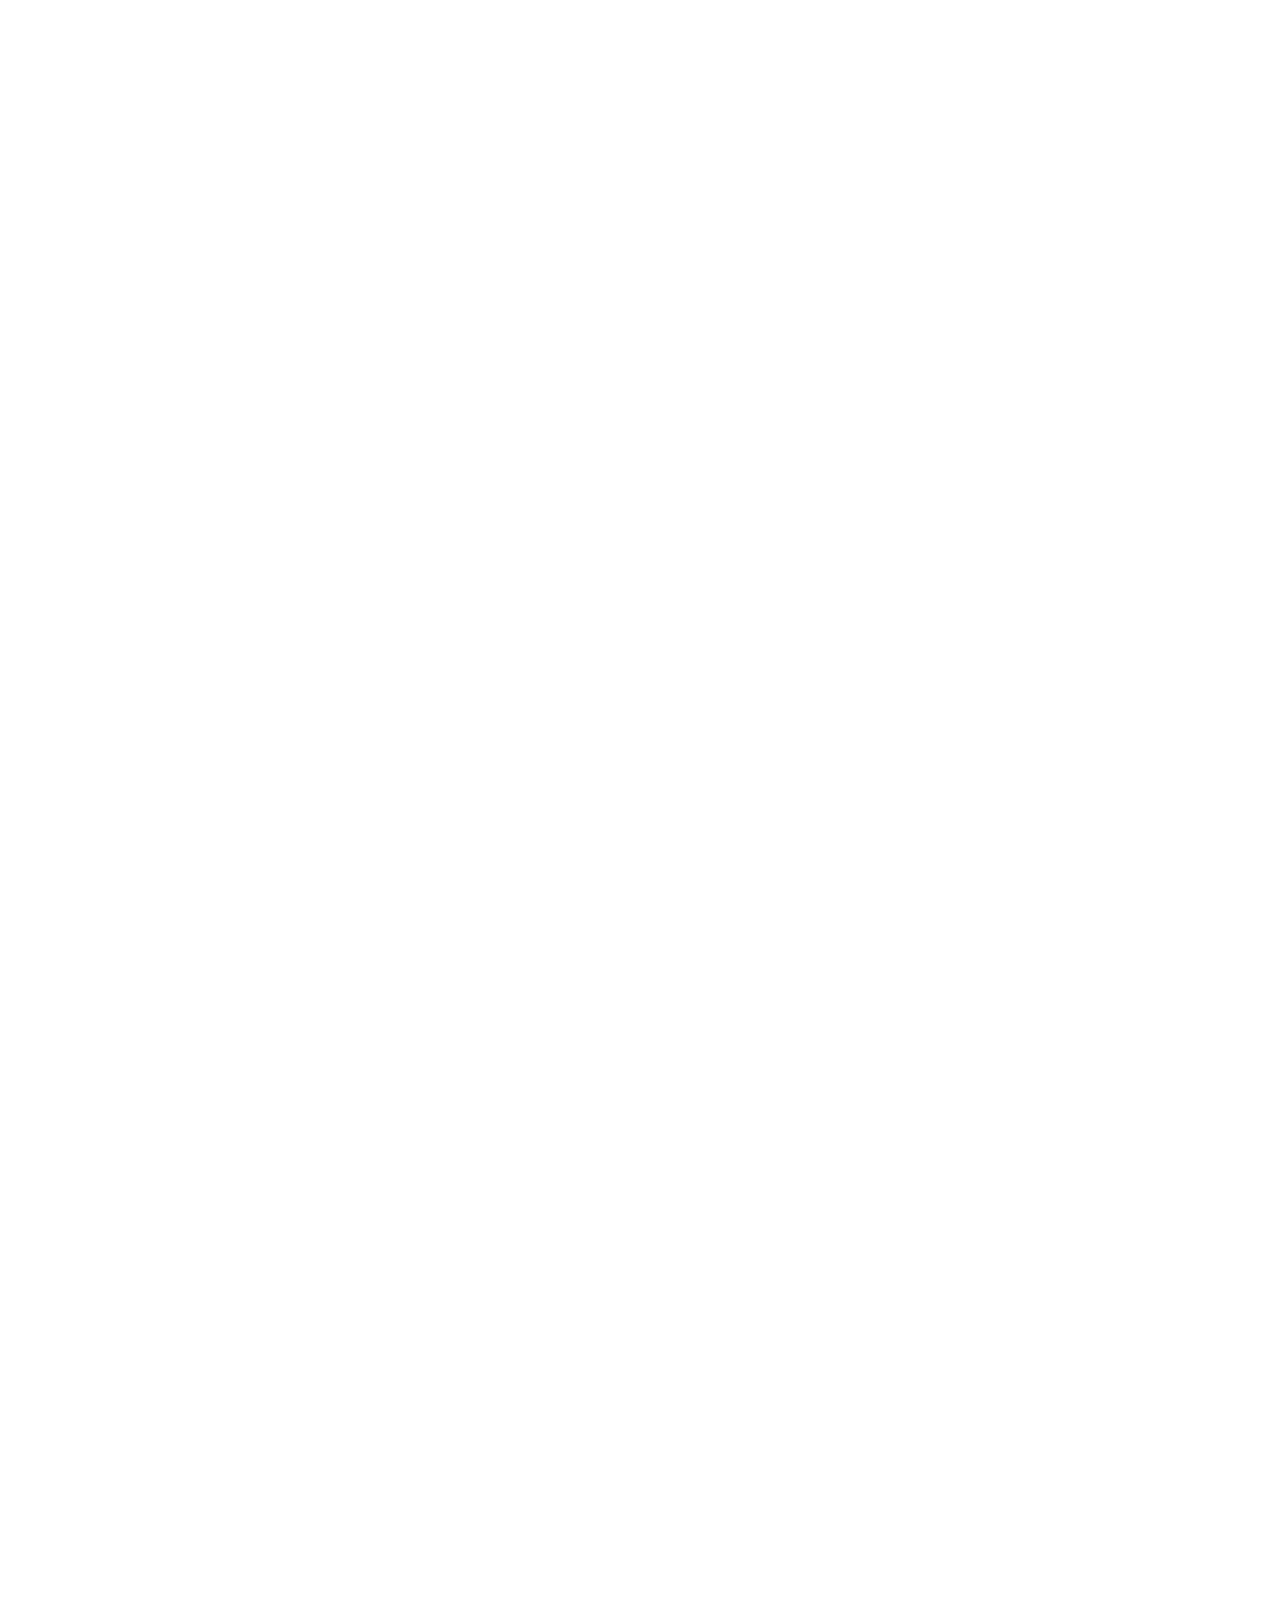
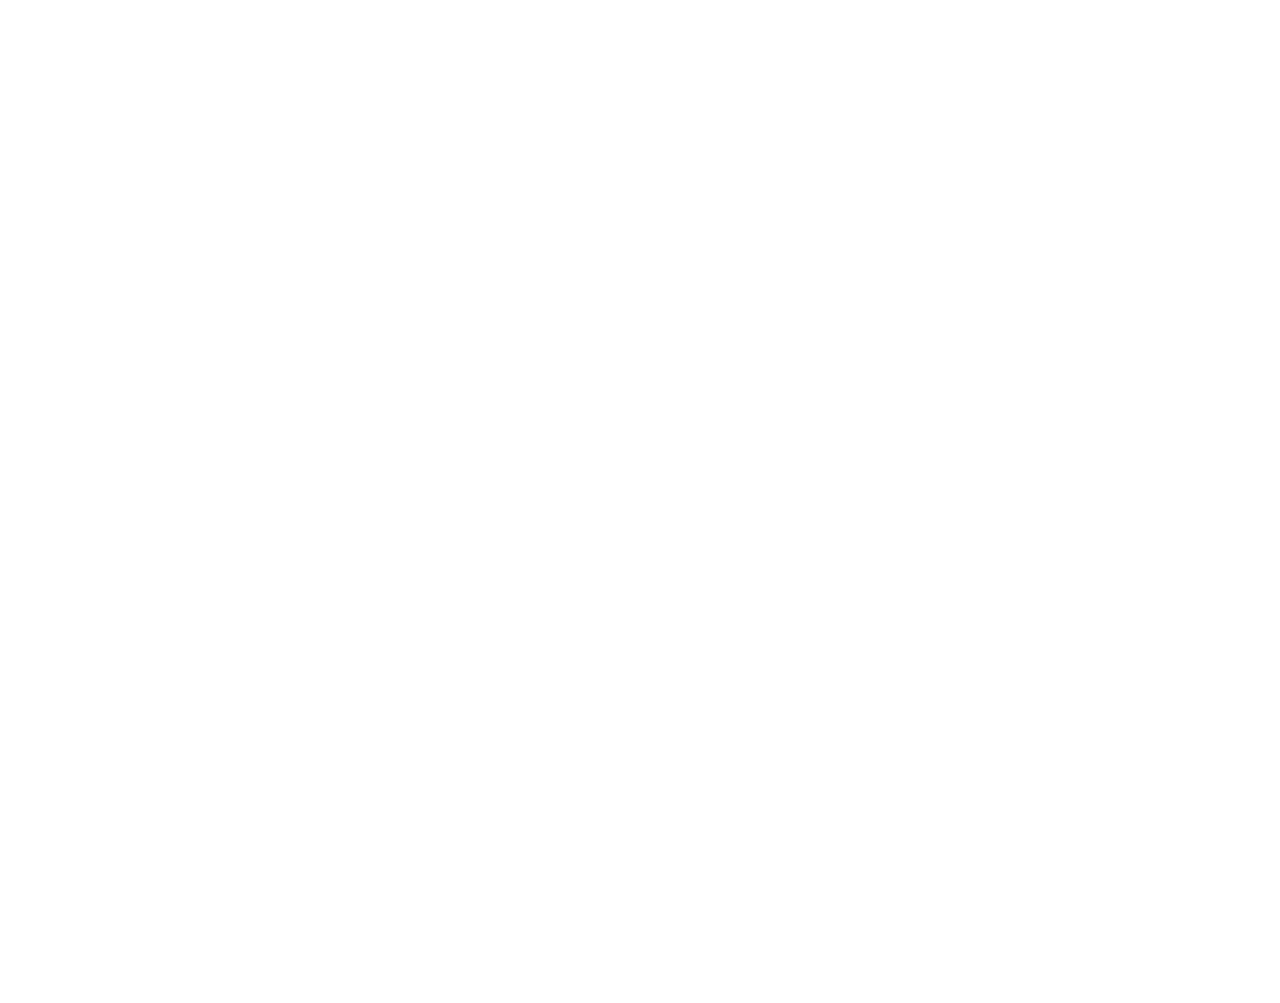
==== commit 71ca00a0: "seo, styling fixes" ====
--- a/about.html
+++ b/about.html
@@ -93,7 +93,7 @@
 			<div class="about-top">
 				
 				<div class="big-text-pages-top-about">
-					<h1 style="color: #fff">Bengaluru Huduga<span style="color: rgb(248, 148, 6)"> . </span>Mumbai Meri Jaan</h1>
+					<h1 style="color: #fff;font-family: Satisfy, cursive;font-size: 40px">Bengaluru Huduga<span style="color: rgb(248, 148, 6)"> . </span>Mumbai Meri Jaan</h1>
 				</div>
 				
 				<div class="small-text-about">- Small beginnings, Big Dreams -</div>
--- a/css/layout.css
+++ b/css/layout.css
@@ -18,7 +18,45 @@
        url('./font/satisfy-v8-latin-regular.svg#Satisfy') format('svg'); /* Legacy iOS */
 }
 
-
+/* open-sans-regular - cyrillic-ext */
+@font-face {
+  font-family: 'Open Sans';
+  font-style: normal;
+  font-weight: 400;
+  src: url('./font/open-sans-v15-cyrillic-ext-regular.eot'); /* IE9 Compat Modes */
+  src: local('Open Sans Regular'), local('OpenSans-Regular'),
+       url('./font/open-sans-v15-cyrillic-ext-regular.eot?#iefix') format('embedded-opentype'), /* IE6-IE8 */
+       url('./font/open-sans-v15-cyrillic-ext-regular.woff2') format('woff2'), /* Super Modern Browsers */
+       url('./font/open-sans-v15-cyrillic-ext-regular.woff') format('woff'), /* Modern Browsers */
+       url('./font/open-sans-v15-cyrillic-ext-regular.ttf') format('truetype'), /* Safari, Android, iOS */
+       url('./font/open-sans-v15-cyrillic-ext-regular.svg#OpenSans') format('svg'); /* Legacy iOS */
+}
+/* open-sans-600 - cyrillic-ext */
+@font-face {
+  font-family: 'Open Sans';
+  font-style: normal;
+  font-weight: 600;
+  src: url('./font/open-sans-v15-cyrillic-ext-600.eot'); /* IE9 Compat Modes */
+  src: local('Open Sans SemiBold'), local('OpenSans-SemiBold'),
+       url('./font/open-sans-v15-cyrillic-ext-600.eot?#iefix') format('embedded-opentype'), /* IE6-IE8 */
+       url('./font/open-sans-v15-cyrillic-ext-600.woff2') format('woff2'), /* Super Modern Browsers */
+       url('./font/open-sans-v15-cyrillic-ext-600.woff') format('woff'), /* Modern Browsers */
+       url('./font/open-sans-v15-cyrillic-ext-600.ttf') format('truetype'), /* Safari, Android, iOS */
+       url('./font/open-sans-v15-cyrillic-ext-600.svg#OpenSans') format('svg'); /* Legacy iOS */
+}
+/* open-sans-600italic - cyrillic-ext */
+@font-face {
+  font-family: 'Open Sans';
+  font-style: italic;
+  font-weight: 600;
+  src: url('./font/open-sans-v15-cyrillic-ext-600italic.eot'); /* IE9 Compat Modes */
+  src: local('Open Sans SemiBold Italic'), local('OpenSans-SemiBoldItalic'),
+       url('./font/open-sans-v15-cyrillic-ext-600italic.eot?#iefix') format('embedded-opentype'), /* IE6-IE8 */
+       url('./font/open-sans-v15-cyrillic-ext-600italic.woff2') format('woff2'), /* Super Modern Browsers */
+       url('./font/open-sans-v15-cyrillic-ext-600italic.woff') format('woff'), /* Modern Browsers */
+       url('./font/open-sans-v15-cyrillic-ext-600italic.ttf') format('truetype'), /* Safari, Android, iOS */
+       url('./font/open-sans-v15-cyrillic-ext-600italic.svg#OpenSans') format('svg'); /* Legacy iOS */
+}
 /* #Loading Logo
 ================================================== */
 
@@ -641,7 +679,7 @@
   font-size: 23px; 
   line-height:23px;
   z-index: 20; 
-  margin-left: 100px;
+  margin-left: 150px;
 }
 
 
@@ -920,8 +958,9 @@
 }
 
 img.small-img{
-  height: 127px;
+  height: 20%;
   width: 135px;
+  padding: 10px;
 }
 
 .custom-about-cols{
@@ -2124,7 +2163,7 @@
 	-webkit-box-sizing: content-box;
 	box-sizing: content-box;
 	width: 100%;
-	height: 2px;
+	height: 5px;
 	background: #ccc;
 }
 .pro-bar-margin {
@@ -2152,7 +2191,7 @@
 }
 .pro-bar {
 	position:relative;
-	height: 2px;
+	height: 5px;
 	overflow:hidden;
 }
 	.pro-bar.bar-100	{ width: 100%; }
@@ -2697,7 +2736,7 @@
 .big-text-pages-top-about { 
   position: absolute; 
   top: 30%;
-  margin-top:-40px;
+  margin-top:-60px;
   width: 100%;
   text-align:center;
   z-index: 20; 
